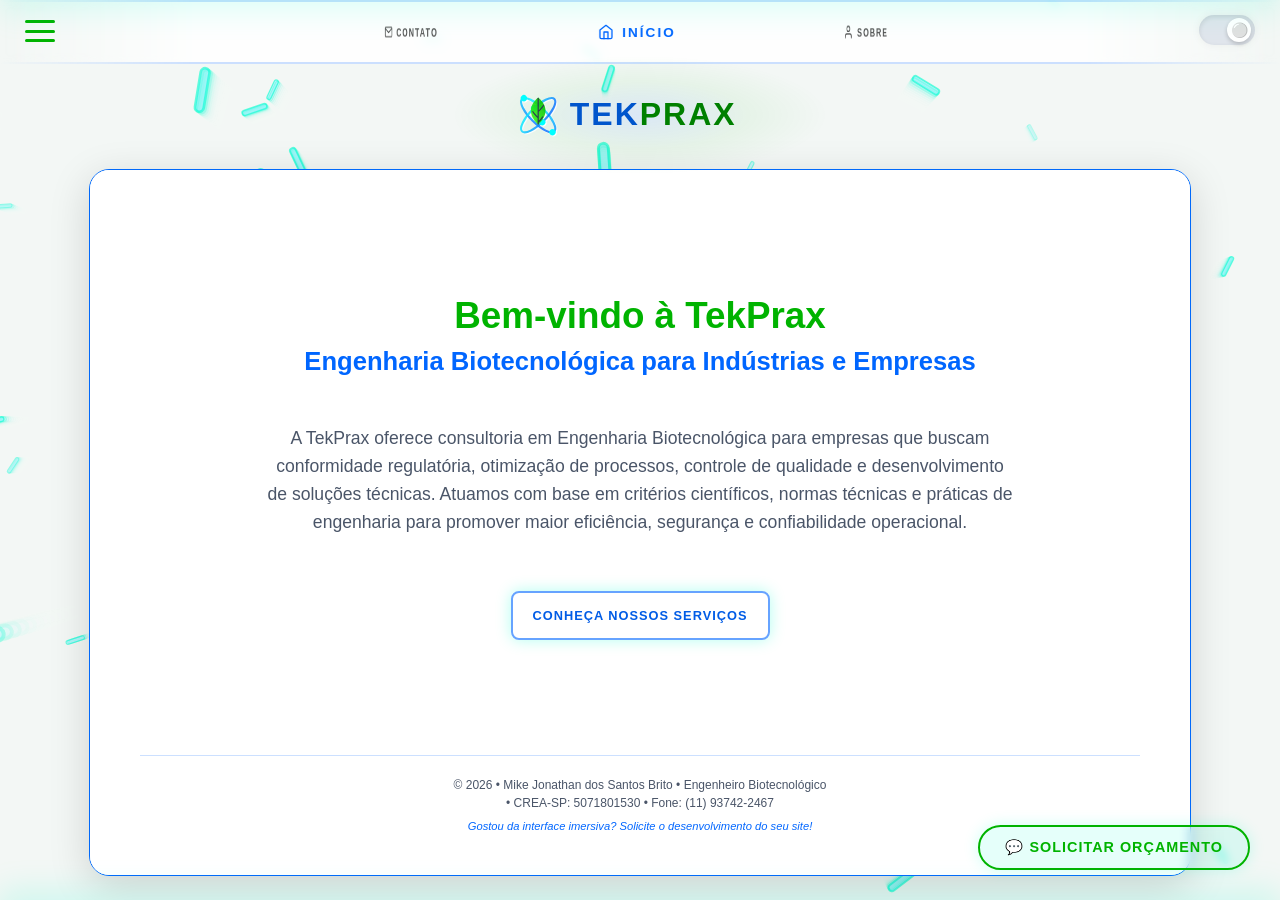
==== index.html @ 3bd81810 "atualizador de tela" ====
<!DOCTYPE html>
<html lang="pt-BR">

<head>
    <!-- Google tag (gtag.js) -->
    <script async src="https://www.googletagmanager.com/gtag/js?id=AW-18311413750"></script>
    <script>
        window.dataLayer = window.dataLayer || [];
        function gtag() { dataLayer.push(arguments); }
        gtag('js', new Date());

        gtag('config', 'AW-18311413750');
    </script>

    <meta charset="UTF-8">
    <meta name="viewport" content="width=device-width, initial-scale=1.0">

    <!-- [SEÇÃO: SEO E PROTEÇÃO] Título e descrição principal -->
    <title>TekPrax</title>

    <!-- ========================================== -->
    <!-- FAVICON (Ícone da aba do navegador) -->
    <link rel="icon" href="img/favicon.svg" type="image/svg+xml">
    <!-- ========================================== -->

    <meta name="description"
        content="Consultoria em Engenharia Biotecnológica: Adequação Regulatória, Otimização de Bioprocessos, Perícia Judicial, Análise de Dados e Soluções Digitais sob medida.">
    <meta http-equiv="X-Content-Type-Options" content="nosniff">
    <meta name="referrer" content="strict-origin-when-cross-origin">

    <!-- ========================================== -->
    <!-- [NOVO] META TAGS DE COMPARTILHAMENTO (OPEN GRAPH) -->
    <!-- ========================================== -->
    <meta property="og:title" content="TekPrax | Engenharia Biotecnológica e Inovação">
    <meta property="og:description"
        content="Otimização de processos, adequação regulatória, perícia e soluções digitais exclusivas para escalar a sua indústria com segurança.">
    <meta property="og:image" content="https://engbiot.github.io/site/img/imagem-de-compartilhamento.jpg">
    <meta property="og:url" content="https://engbiot.github.io/site/">
    <meta property="og:type" content="website">

    <!-- Tags para otimização no Twitter/X -->
    <meta name="twitter:card" content="summary_large_image">
    <meta name="twitter:title" content="TekPrax | Engenharia Biotecnológica">
    <meta name="twitter:description" content="Consultoria especializada para blindar e otimizar suas operações.">
    <meta name="twitter:image" content="https://engbiot.github.io/site/img/imagem-de-compartilhamento.jpg">
    <!-- ========================================== -->

    <!-- [SEÇÃO: CONTROLE DE CACHE] Força o navegador a sempre buscar a versão mais recente dos arquivos -->
    <meta http-equiv="Cache-Control" content="no-cache, no-store, must-revalidate">
    <meta http-equiv="Pragma" content="no-cache">
    <meta http-equiv="Expires" content="0">

    <!-- [SEÇÃO: ARQUIVOS EXTERNOS COM CACHE-BUSTING] CSS atualizado com versão ?v=1.1 -->
    <link rel="stylesheet" href="css/style.css?v=1.1">

</head>

<body>
    <script>
        // Lê o cache instantaneamente e aplica o tema ANTES da tela ser desenhada
        if ((localStorage.getItem('theme') || 'light') === 'light') {
            document.body.classList.add('light-mode');
        }
    </script>
    <!-- [SEÇÃO: PULL-TO-REFRESH] Animação exibida ao arrastar a tela para baixo em celulares -->
    <div id="ptr-overlay">
        <div id="ptr-panel-bg"></div>
        <div id="ptr-content">
            <svg viewBox="-200 -200 400 400" xmlns="http://www.w3.org/2000/svg" class="logo-animado-inline"
                style="width: 3.5em; height: 3.5em; margin: 0;">
                <defs>
                    <linearGradient id="blueNeonPtr" x1="0%" y1="0%" x2="100%" y2="100%">
                        <stop offset="0%" stop-color="#00ffff" />
                        <stop offset="100%" stop-color="#0055ff" />
                    </linearGradient>
                    <linearGradient id="greenNeonPtr" x1="0%" y1="100%" x2="100%" y2="0%">
                        <stop offset="0%" stop-color="#39ff14" />
                        <stop offset="100%" stop-color="#00b300" />
                    </linearGradient>
                    <path id="orbitPathPtr" d="M -130,0 A 130,45 0 1,0 130,0 A 130,45 0 1,0 -130,0" />
                </defs>
                <g transform="rotate(45)">
                    <use href="#orbitPathPtr" fill="none" stroke="url(#blueNeonPtr)" stroke-width="12" opacity="0.8" />
                    <circle r="18" fill="#00ffff">
                        <animateMotion dur="2s" repeatCount="indefinite" begin="0s">
                            <mpath href="#orbitPathPtr" />
                        </animateMotion>
                    </circle>
                    <circle r="18" fill="#00ffff">
                        <animateMotion dur="2s" repeatCount="indefinite" begin="-1s">
                            <mpath href="#orbitPathPtr" />
                        </animateMotion>
                    </circle>
                </g>
                <g transform="rotate(-45)">
                    <use href="#orbitPathPtr" fill="none" stroke="url(#blueNeonPtr)" stroke-width="12" opacity="0.8" />
                    <circle r="18" fill="#00ffff">
                        <animateMotion dur="2s" repeatCount="indefinite" begin="-0.5s">
                            <mpath href="#orbitPathPtr" />
                        </animateMotion>
                    </circle>
                    <circle r="18" fill="#00ffff">
                        <animateMotion dur="2s" repeatCount="indefinite" begin="-1.5s">
                            <mpath href="#orbitPathPtr" />
                        </animateMotion>
                    </circle>
                </g>
                <path d="M 0 55 C -45 10, -65 -45, 0 -100 C 65 -45, 45 10, 0 55 Z" fill="url(#greenNeonPtr)"
                    opacity="0.9" />
                <path d="M 0 -95 L 0 50 M 0 -20 Q 25 -45 30 -55 M 0 15 Q -25 -10 -30 -20 M 0 40 Q 20 20 25 10"
                    fill="none" stroke="#03050a" stroke-width="7" stroke-linecap="round" />
            </svg>
            <span>atualizar página</span>
        </div>
    </div>

    <!-- [SEÇÃO: SPLASH SCREEN] Tela de abertura imersiva inicial -->
    <div id="splash-screen" onclick="closeSplash()">
        <div class="splash-panel splash-top"></div>
        <div class="splash-panel splash-bottom"></div>
        <div class="splash-content-wrapper">
            <div class="splash-text-top">
                <h1>
                    <svg viewBox="-200 -200 400 400" xmlns="http://www.w3.org/2000/svg" class="logo-animado-inline">
                        <defs>
                            <linearGradient id="blueNeonSplash" x1="0%" y1="0%" x2="100%" y2="100%">
                                <stop offset="0%" stop-color="#00ffff" />
                                <stop offset="100%" stop-color="#0055ff" />
                            </linearGradient>
                            <linearGradient id="greenNeonSplash" x1="0%" y1="100%" x2="100%" y2="0%">
                                <stop offset="0%" stop-color="#39ff14" />
                                <stop offset="100%" stop-color="#00b300" />
                            </linearGradient>
                            <path id="orbitPathSplash" d="M -130,0 A 130,45 0 1,0 130,0 A 130,45 0 1,0 -130,0" />
                        </defs>
                        <g transform="rotate(45)">
                            <use href="#orbitPathSplash" fill="none" stroke="url(#blueNeonSplash)" stroke-width="12"
                                opacity="0.8" />
                            <circle r="18" fill="#00ffff">
                                <animateMotion dur="4s" repeatCount="indefinite" begin="0s">
                                    <mpath href="#orbitPathSplash" />
                                </animateMotion>
                            </circle>
                            <circle r="18" fill="#00ffff">
                                <animateMotion dur="4s" repeatCount="indefinite" begin="-2s">
                                    <mpath href="#orbitPathSplash" />
                                </animateMotion>
                            </circle>
                        </g>
                        <g transform="rotate(-45)">
                            <use href="#orbitPathSplash" fill="none" stroke="url(#blueNeonSplash)" stroke-width="12"
                                opacity="0.8" />
                            <circle r="18" fill="#00ffff">
                                <animateMotion dur="4s" repeatCount="indefinite" begin="-1s">
                                    <mpath href="#orbitPathSplash" />
                                </animateMotion>
                            </circle>
                            <circle r="18" fill="#00ffff">
                                <animateMotion dur="4s" repeatCount="indefinite" begin="-3s">
                                    <mpath href="#orbitPathSplash" />
                                </animateMotion>
                            </circle>
                        </g>
                        <path d="M 0 55 C -45 10, -65 -45, 0 -100 C 65 -45, 45 10, 0 55 Z" fill="url(#greenNeonSplash)"
                            opacity="0.9" />
                        <path d="M 0 -95 L 0 50 M 0 -20 Q 25 -45 30 -55 M 0 15 Q -25 -10 -30 -20 M 0 40 Q 20 20 25 10"
                            fill="none" stroke="#03050a" stroke-width="7" stroke-linecap="round" />
                    </svg>
                    <div style="display: flex;">
                        <span class="logo-blue">Tek</span>
                        <span class="logo-green">Prax</span>
                    </div>
                </h1>
            </div>
            <div class="splash-text-bottom">
                <p>Engenharia • Inovação • Conformidade</p>
                <span class="tap-text">Carregando...</span>
            </div>
        </div>
    </div>

    <!-- [SEÇÃO: FUNDO 3D] Canvas que renderiza as partículas animadas -->
    <canvas id="bgCanvas"></canvas>

    <!-- [SEÇÃO: COMPONENTES FIXOS] Botões de menu clássico, tema e contato fixo -->
    <div id="hamburger-btn" onclick="toggleClassicMenu()">
        <span></span><span></span><span></span>
    </div>

    <div id="theme-toggle-wrapper" onclick="toggleTheme()">
        <div class="toggle-track">
            <div class="toggle-thumb"></div>
        </div>
    </div>

    <a id="fixed-contact-btn" onclick="navigateTo('contato')">💬 Solicitar Orçamento</a>

    <!-- [SEÇÃO: LOGOTIPO CENTRALIZADO] Estrutura do Logo animado -->
    <div id="logo-wrapper">
        <div class="pulse-light"></div>
        <div id="site-logo" onclick="navigateTo('inicio')">
            <svg viewBox="-200 -200 400 400" xmlns="http://www.w3.org/2000/svg" class="logo-animado-inline">
                <defs>
                    <linearGradient id="blueNeonHeader" x1="0%" y1="0%" x2="100%" y2="100%">
                        <stop offset="0%" stop-color="#00ffff" />
                        <stop offset="100%" stop-color="#0055ff" />
                    </linearGradient>
                    <linearGradient id="greenNeonHeader" x1="0%" y1="100%" x2="100%" y2="0%">
                        <stop offset="0%" stop-color="#39ff14" />
                        <stop offset="100%" stop-color="#00b300" />
                    </linearGradient>
                    <path id="orbitPathHeader" d="M -130,0 A 130,45 0 1,0 130,0 A 130,45 0 1,0 -130,0" />
                </defs>
                <g transform="rotate(45)">
                    <use href="#orbitPathHeader" fill="none" stroke="url(#blueNeonHeader)" stroke-width="12"
                        opacity="0.8" />
                    <circle r="18" fill="#00ffff">
                        <animateMotion dur="4s" repeatCount="indefinite" begin="0s">
                            <mpath href="#orbitPathHeader" />
                        </animateMotion>
                    </circle>
                    <circle r="18" fill="#00ffff">
                        <animateMotion dur="4s" repeatCount="indefinite" begin="-2s">
                            <mpath href="#orbitPathHeader" />
                        </animateMotion>
                    </circle>
                </g>
                <g transform="rotate(-45)">
                    <use href="#orbitPathHeader" fill="none" stroke="url(#blueNeonHeader)" stroke-width="12"
                        opacity="0.8" />
                    <circle r="18" fill="#00ffff">
                        <animateMotion dur="4s" repeatCount="indefinite" begin="-1s">
                            <mpath href="#orbitPathHeader" />
                        </animateMotion>
                    </circle>
                    <circle r="18" fill="#00ffff">
                        <animateMotion dur="4s" repeatCount="indefinite" begin="-3s">
                            <mpath href="#orbitPathHeader" />
                        </animateMotion>
                    </circle>
                </g>
                <path d="M 0 55 C -45 10, -65 -45, 0 -100 C 65 -45, 45 10, 0 55 Z" fill="url(#greenNeonHeader)"
                    opacity="0.9" />
                <path d="M 0 -95 L 0 50 M 0 -20 Q 25 -45 30 -55 M 0 15 Q -25 -10 -30 -20 M 0 40 Q 20 20 25 10"
                    fill="none" stroke="currentColor" stroke-width="7" stroke-linecap="round" />
            </svg>
            <div style="display: flex;">
                <span class="logo-blue">Tek</span>
                <span class="logo-green">Prax</span>
            </div>
        </div>
    </div>

    <!-- [SEÇÃO: MENUS] Overlay de celular e Menu 3D Superior -->
    <div id="classic-menu-overlay">
        <a onclick="navigateFromClassic('inicio')">Início</a>
        <a onclick="navigateFromClassic('sobre')">Sobre o Engenheiro</a>
        <a onclick="navigateFromClassic('servicos')">Catálogo de Serviços</a>
        <a onclick="navigateFromClassic('engenharia-de-processos')">Engenharia de Processos</a>
        <a onclick="navigateFromClassic('adequacao-regulatoria')">Adequação Regulatória</a>
        <a onclick="navigateFromClassic('otimizacao-de-bioprocessos')">Otimização de Bioprocessos</a>
        <a onclick="navigateFromClassic('solucoes-digitais')">Soluções Digitais e Dados</a>
        <a onclick="navigateFromClassic('contato')">Contato</a>
    </div>

    <div id="menu-wrapper">
        <div id="carousel"></div>
    </div>

    <!-- [SEÇÃO: CONTEÚDO (SLIDES)] Container de apresentações em ZUI -->
    <div id="presentation-container">

        <!-- Slide 0: Início -->
        <div class="slide active" id="inicio">
            <div class="slide-inner-content"
                style="display: flex; flex-direction: column; justify-content: center; align-items: center; text-align: center; min-height: 55vh; padding-top: 10px;">
                <h1 id="title-main">Bem-vindo à <span class="nowrap">TekPrax</span></h1>
                <h2 id="subtitle-main" style="margin-bottom: 30px;">Engenharia Biotecnológica para <span
                        class="nowrap">Indústrias e Empresas</span></h2>
                <p style="margin-bottom: 30px; max-width: 750px;">
                    A TekPrax oferece consultoria em Engenharia Biotecnológica para empresas que buscam conformidade
                    regulatória, otimização de processos, controle de qualidade e desenvolvimento de soluções técnicas.
                    Atuamos com base em critérios científicos, normas técnicas e práticas de engenharia para promover
                    maior eficiência, segurança e confiabilidade operacional.
                </p>
                <a onclick="navigateTo('servicos')" class="cta-button"
                    style="padding: 15px 20px; margin-top: 25px; box-shadow: 0 0 15px rgba(0, 255, 204, 0.3);">Conheça
                    nossos serviços</a>
            </div>
        </div>

        <!-- Slide 1: Sobre -->
        <div class="slide" id="sobre">
            <div class="slide-inner-content">
                <a onclick="goBack()" class="btn-voltar">← Voltar</a>
                <h1>Sobre o Engenheiro</h1>
                <h2>Engenharia aplicada à inovação e <span class="nowrap">ao desenvolvimento industrial</span></h2>
                <div class="content-split">
                    <div>
                        <p>Minha atuação integra conhecimentos em Engenharia Biotecnológica, pesquisa científica e
                            aplicação industrial. Desenvolvo soluções para otimização de processos, análise de dados,
                            modelagem matemática, valorização de resíduos, controle microbiológico e adequação
                            regulatória, sempre considerando as necessidades técnicas de cada projeto.</p>
                        <p>O objetivo é oferecer suporte especializado para aumentar a eficiência dos processos, atender
                            às exigências legais e contribuir para a tomada de decisões fundamentadas em dados.</p>
                        <a onclick="navigateTo('contato')" class="cta-button">Contato Direto</a>
                    </div>
                    <div style="display: flex; flex-direction: column; align-items: center; gap: 15px;">
                        <img src="img/1.png" class="content-img" alt="Foto profissional do Engenheiro de Biotecnologia">
                        <div class="social-icons"
                            style="display: flex; gap: 20px; justify-content: center; margin-top: 5px;">
                            <a href="https://www.linkedin.com/in/mike-jonathan-dos-santos-brito-35652b25b/"
                                target="_blank" title="LinkedIn" style="color: var(--neon-blue);">
                                <svg width="28" height="28" viewBox="0 0 24 24" fill="currentColor">
                                    <path
                                        d="M19 0h-14c-2.761 0-5 2.239-5 5v14c0 2.761 2.239 5 5 5h14c2.762 0 5-2.239 5-5v-14c0-2.761-2.238-5-5-5zm-11 19h-3v-11h3v11zm-1.5-12.268c-.966 0-1.75-.79-1.75-1.764s.784-1.764 1.75-1.764 1.75.79 1.75 1.764-.783 1.764-1.75 1.764zm13.5 12.268h-3v-5.604c0-3.368-4-3.113-4 0v5.604h-3v-11h3v1.765c1.396-2.586 7-2.777 7 2.476v6.759z" />
                                </svg>
                            </a>
                            <a href="http://lattes.cnpq.br/4658473331178844" target="_blank" title="Currículo Lattes"
                                style="color: var(--neon-blue);">
                                <svg width="28" height="28" viewBox="0 0 24 24" fill="currentColor">
                                    <path
                                        d="M12 3L1 9l4 2.18v6L12 21l7-3.82v-6l2.81-1.53V17h2V8.29L12 3zm6.8 7.82L12 14.73 5.2 11.02 12 7.27l6.8 3.55z" />
                                </svg>
                            </a>
                            <a href="https://orcid.org/0009-0002-9354-8923" target="_blank" title="Orcid"
                                style="color: var(--neon-blue);">
                                <svg width="28" height="28" viewBox="0 0 24 24" fill="currentColor">
                                    <path
                                        d="M12 0C5.372 0 0 5.372 0 12s5.372 12 12 12 12-5.372 12-12S18.628 0 12 0zM7.369 4.378c.525 0 .947.431.947.947s-.422.947-.947.947a.95.95 0 0 1-.947-.947c0-.525.422-.947.947-.947zm-.722 3.038h1.444v10.041H6.647V7.416zm3.562 0h3.9c3.712 0 5.344 2.653 5.344 5.025 0 2.578-2.016 5.025-5.325 5.025h-3.919V7.416zm1.444 1.303v7.444h2.297c3.272 0 4.022-2.484 4.022-3.722 0-2.016-1.284-3.722-4.097-3.722h-2.222z" />
                                </svg>
                            </a>
                            <a href="https://wa.me/5511937422467?text=Ol%C3%A1!%20Vim%20pelo%20site%20e%20gostaria%20de%20mais%20informa%C3%A7%C3%B5es."
                                target="_blank" title="WhatsApp" style="color: var(--neon-blue);">
                                <svg width="28" height="28" viewBox="0 0 24 24" fill="currentColor">
                                    <path
                                        d="M17.472 14.382c-.297-.149-1.758-.867-2.03-.967-.273-.099-.471-.148-.67.15-.197.297-.767.966-.94 1.164-.173.199-.347.223-.644.075-.297-.15-1.255-.463-2.39-1.475-.883-.788-1.48-1.761-1.653-2.059-.173-.297-.018-.458.13-.606.134-.133.298-.347.446-.52.149-.174.198-.298.298-.497.099-.198.05-.371-.025-.52-.075-.149-.669-1.612-.916-2.207-.242-.579-.487-.5-.669-.51-.173-.008-.371-.01-.57-.01-.198 0-.52.074-.792.372-.272.297-1.04 1.016-1.04 2.479 0 1.462 1.065 2.875 1.213 3.074.149.198 2.096 3.2 5.077 4.487.709.306 1.262.489 1.694.625.712.227 1.36.195 1.871.118.571-.085 1.758-.719 2.006-1.413.248-.694.248-1.289.173-1.413-.074-.124-.272-.198-.57-.347m-5.421 7.403h-.004a9.87 9.87 0 01-5.031-1.378l-.361-.214-3.741.982.998-3.648-.235-.374a9.86 9.86 0 01-1.51-5.26c.001-5.45 4.436-9.884 9.888-9.884 2.64 0 5.122 1.03 6.988 2.898a9.825 9.825 0 012.893 6.994c-.003 5.45-4.437 9.884-9.885 9.884m8.413-18.297A11.815 11.815 0 0012.05 0C5.495 0 .16 5.335.157 11.892c0 2.096.547 4.142 1.588 5.945L.057 24l6.305-1.654a11.882 11.882 0 005.683 1.448h.005c6.554 0 11.89-5.335 11.893-11.893a11.821 11.821 0 00-3.48-8.413z" />
                                </svg>
                            </a>
                        </div>
                    </div>
                </div>
            </div>
        </div>

        <!-- Slide 2: Serviços (Catálogo) -->
        <div class="slide" id="servicos">
            <div class="slide-inner-content">
                <a onclick="goBack()" class="btn-voltar">← Voltar</a>
                <h1>Catálogo de Serviços</h1>
                <h2>Soluções técnicas para <span class="nowrap">diferentes setores</span></h2>
                <p style="margin-top: 25px">Selecione uma das áreas abaixo para conhecer os serviços disponíveis.</p>

                <div class="compact-grid">
                    <div class="compact-card">
                        <div style="display: flex; gap: 10px; margin-bottom: 20px;">
                            <div class="main-catalog-btn" style="flex: 1; margin: 0; padding: 10px 5px;"
                                onclick="navigateTo('adequacao-regulatoria')">Adequação Regulatória</div>
                            <a class="cta-button chat-quick-btn" onclick="navigateTo('contato')"
                                title="Contato Rápido">💬</a>
                        </div>
                        <a onclick="navigateTo('responsabilidade-tecnica')">↳ Responsabilidade Técnica (ART)</a>
                        <a onclick="navigateTo('pgrs')">↳ Plano de Gerenciamento <span class="nowrap">de Resíduos
                                Sólidos (PGRS)</span></a>
                        <a onclick="navigateTo('bpf')">↳ Boas Práticas de Fabricação (BPF)</a>
                        <a onclick="navigateTo('pericia')">↳ Perícia e Assistência Técnica</a>
                    </div>
                    <div class="compact-card">
                        <div style="display: flex; gap: 10px; margin-bottom: 20px;">
                            <div class="main-catalog-btn" style="flex: 1; margin: 0; padding: 10px 5px;"
                                onclick="navigateTo('engenharia-de-processos')">Engenharia de Processos</div>
                            <a class="cta-button chat-quick-btn" onclick="navigateTo('contato')"
                                title="Contato Rápido">💬</a>
                        </div>
                        <a onclick="navigateTo('projeto-e-dimensionamento')">↳ Projeto e Dimensionamento</a>
                        <a onclick="navigateTo('fluxogramas-e-instrumentacao')">↳ Fluxogramas e Instrumentação</a>
                        <a onclick="navigateTo('controle-e-avaliacao-de-riscos')">↳ Controle e Avaliação de Riscos</a>
                    </div>
                    <div class="compact-card">
                        <div style="display: flex; gap: 10px; margin-bottom: 20px;">
                            <div class="main-catalog-btn" style="flex: 1; margin: 0; padding: 10px 5px;"
                                onclick="navigateTo('otimizacao-de-bioprocessos')">Otimização de Bioprocessos</div>
                            <a class="cta-button chat-quick-btn" onclick="navigateTo('contato')"
                                title="Contato Rápido">💬</a>
                        </div>
                        <a onclick="navigateTo('previsibilidade-de-producao')">↳ Previsibilidade de Produção</a>
                        <a onclick="navigateTo('bebidas-fermentadas')">↳ Bebidas Fermentadas</a>
                        <a onclick="navigateTo('panificacao')">↳ Panificação e Fermentação</a>
                        <a onclick="navigateTo('maturacao-de-laticinios')">↳ Maturação de Laticínios</a>
                        <a onclick="navigateTo('controle-microbiologico')">↳ Controle Microbiológico</a>
                        <a onclick="navigateTo('valorizacao-de-residuos')">↳ Valorização de Resíduos</a>
                    </div>
                    <div class="compact-card">
                        <div style="display: flex; gap: 10px; margin-bottom: 20px;">
                            <div class="main-catalog-btn" style="flex: 1; margin: 0; padding: 10px 5px;"
                                onclick="navigateTo('solucoes-digitais')">Web e Dados</div>
                            <a class="cta-button chat-quick-btn" onclick="navigateTo('contato')"
                                title="Contato Rápido Web">💬</a>
                        </div>
                        <a onclick="navigateTo('desenvolvimento-web')">↳ Desenvolvimento de Sites e Sistemas</a>
                        <a onclick="navigateTo('modelagem-matematica')">↳ Modelagem Matemática e Estatística</a>
                    </div>
                </div>
            </div>
        </div>

        <!-- Slide 3: Contato Profissional -->
        <div class="slide" id="contato">
            <div class="slide-inner-content">
                <a onclick="goBack()" class="btn-voltar">← Voltar</a>
                <h1>Contato</h1>
                <h2>Solicite uma <span class="nowrap">proposta</span></h2>

                <div class="contact-grid">
                    <div>
                        <form id="contato-form-geral" action="https://formspree.io/f/mgojpzen" method="POST"
                            onsubmit="gtag('event', 'conversion', {'send_to': 'AW-18311413750/MhrYCPbZ8tAcEPb_x5tE'});">
                            <div class="form-group">
                                <label>Nome</label>
                                <input type="text" name="Nome" class="form-control" required>
                            </div>
                            <div class="form-group">
                                <label>E-mail</label>
                                <input type="email" id="email-input-1" name="Email" class="form-control" required>
                            </div>
                            <div class="form-group">
                                <label>Telefone ou WhatsApp</label>
                                <input type="tel" id="telefone-input-1" name="Telefone"
                                    class="form-control telefone-mask" maxlength="15" required>
                            </div>

                            <div class="form-group">
                                <label>Serviço de interesse</label>
                                <!-- [Opções do Formulário] Dropdown de serviços na aba Contato -->
                                <div id="service-dropdown" class="dropdown-check-list" tabindex="100">
                                    <span class="anchor" onclick="toggleServiceDropdown()">Selecione opções...</span>
                                    <ul class="items">
                                        <li><label><input type="checkbox" name="Serviços_Interesse[]"
                                                    value="Engenharia de Processos Industriais" /> Engenharia de
                                                Processos Industriais</label></li>
                                        <li><label><input type="checkbox" name="Serviços_Interesse[]"
                                                    value="Responsabilidade Técnica (ART)" /> Responsabilidade Técnica
                                                (ART)</label></li>
                                        <li><label><input type="checkbox" name="Serviços_Interesse[]"
                                                    value="Plano de Gerenciamento de Resíduos Sólidos (PGRS)" /> Plano
                                                de Gerenciamento de Resíduos Sólidos (PGRS)</label></li>
                                        <li><label><input type="checkbox" name="Serviços_Interesse[]"
                                                    value="Boas Práticas de Fabricação (BPF)" /> Boas Práticas de
                                                Fabricação (BPF)</label></li>
                                        <li><label><input type="checkbox" name="Serviços_Interesse[]"
                                                    value="Perícia e Assistência Técnica" /> Perícia e Assistência
                                                Técnica</label></li>
                                        <li><label><input type="checkbox" name="Serviços_Interesse[]"
                                                    value="Previsibilidade de Produção" /> Previsibilidade de
                                                Produção</label></li>
                                        <li><label><input type="checkbox" name="Serviços_Interesse[]"
                                                    value="Bebidas Fermentadas" /> Bebidas Fermentadas</label></li>
                                        <li><label><input type="checkbox" name="Serviços_Interesse[]"
                                                    value="Panificação e Fermentação" /> Panificação e
                                                Fermentação</label></li>
                                        <li><label><input type="checkbox" name="Serviços_Interesse[]"
                                                    value="Maturação de Laticínios" /> Maturação de Laticínios</label>
                                        </li>
                                        <li><label><input type="checkbox" name="Serviços_Interesse[]"
                                                    value="Controle Microbiológico" /> Controle Microbiológico</label>
                                        </li>
                                        <li><label><input type="checkbox" name="Serviços_Interesse[]"
                                                    value="Valorização de Resíduos" /> Valorização de Resíduos</label>
                                        </li>
                                        <li><label><input type="checkbox" name="Serviços_Interesse[]"
                                                    value="Modelagem Matemática e Estatística" /> Modelagem Matemática e
                                                Estatística</label></li>
                                        <li><label><input type="checkbox" name="Serviços_Interesse[]"
                                                    value="Desenvolvimento de Sites e Sistemas" /> Desenvolvimento de
                                                Sites e Sistemas</label></li>
                                        <li><label><input type="checkbox" name="Serviços_Interesse[]"
                                                    value="Outros serviços / Dúvidas" /> Outros serviços /
                                                Dúvidas</label></li>
                                    </ul>
                                </div>
                                <div id="selected-services-container" class="selected-services"></div>
                            </div>

                            <div class="form-group">
                                <label>Mensagem</label>
                                <textarea name="Mensagem" class="form-control" rows="3" required></textarea>
                            </div>

                            <div class="form-actions" style="margin-top: 25px; margin-bottom: 30px;">
                                <button type="submit" class="cta-button" style="margin-top: 0; flex: 1;">Enviar</button>
                                <a href="https://wa.me/5511937422467?text=Ol%C3%A1!%20Vim%20pelo%20site%20e%20gostaria%20de%20mais%20informa%C3%A7%C3%B5es."
                                    target="_blank" class="cta-button whatsapp-btn"
                                    style="margin-top: 0; flex: 1;">WhatsApp</a>
                            </div>
                        </form>
                    </div>

                    <div
                        style="background: var(--info-box-bg); padding: 25px; border-left: 4px solid var(--neon-green); border-radius: 5px; height: fit-content;">
                        <h3 style="margin-bottom: 20px;">Credenciais</h3>
                        <p style="margin-bottom: 10px;">Mike Jonathan dos Santos Brito<br>Engenheiro de Biotecnologia
                        </p>
                        <p style="margin-bottom: 10px;">CREA-SP: 5071801530</p>
                        <p style="margin-bottom: 10px;">RNP: 2623892040</p>
                        <p style="margin-bottom: 0;">Base operacional: Presidente Prudente - SP<br>Atendimento remoto em
                            todo o Brasil.</p>
                    </div>
                </div>
            </div>
        </div>

        <!-- Slide 4: Regulatória -->
        <div class="slide" id="adequacao-regulatoria">
            <div class="slide-inner-content">
                <a onclick="goBack()" class="btn-voltar">← Voltar</a>
                <h1>Adequação Regulatória</h1>
                <h2>Suporte técnico para <span class="nowrap">conformidade legal</span></h2>
                <p>Auxiliamos empresas na implementação de documentos, procedimentos e requisitos técnicos necessários
                    para atender à legislação vigente e às normas aplicáveis ao setor.</p>
                <div class="services-grid">
                    <div class="service-card" onclick="navigateTo('responsabilidade-tecnica')">
                        <h3 style="text-align: center; margin: auto;">Responsabilidade Técnica (ART)</h3>
                    </div>
                    <div class="service-card" onclick="navigateTo('pgrs')">
                        <h3 style="text-align: center; margin: auto;">Plano de Gerenciamento <span class="nowrap">de
                                Resíduos Sólido (PGRS)</span> </h3>
                    </div>
                    <div class="service-card" onclick="navigateTo('bpf')">
                        <h3 style="text-align: center; margin: auto;">Boas Práticas de Fabricação (BPF)</h3>
                    </div>
                    <div class="service-card" onclick="navigateTo('pericia')">
                        <h3 style="text-align: center; margin: auto;">Perícia e Assistência Técnica</h3>
                    </div>
                </div>
                <div style="margin-top: 25px; display: flex; gap: 15px; flex-wrap: wrap;">
                    <a onclick="navigateTo('servicos')" class="cta-secondary" style="margin-top: 0;">Catálogo Geral</a>
                    <a onclick="navigateTo('contato')" class="cta-button" style="margin-top: 0;">Contato</a>
                </div>
            </div>
        </div>

        <!-- Slide 5: Bioprocessos -->
        <div class="slide" id="otimizacao-de-bioprocessos">
            <div class="slide-inner-content">
                <a onclick="goBack()" class="btn-voltar">← Voltar</a>
                <h1>Otimização de <span class="nowrap">Bioprocessos</span></h1>
                <h2>Melhoria do <span class="nowrap">desempenho produtivo</span></h2>
                <p>Desenvolvemos soluções para aumentar a estabilidade dos processos, reduzir perdas, padronizar a
                    produção e melhorar o controle das etapas industriais.</p>
                <div class="services-grid">
                    <div class="service-card" onclick="navigateTo('previsibilidade-de-producao')">
                        <h3 style="text-align: center; margin: auto;">Previsibilidade de produção</h3>
                    </div>
                    <div class="service-card" onclick="navigateTo('bebidas-fermentadas')">
                        <h3 style="text-align: center; margin: auto;">Bebidas fermentadas</h3>
                    </div>
                    <div class="service-card" onclick="navigateTo('panificacao')">
                        <h3 style="text-align: center; margin: auto;">Panificação</h3>
                    </div>
                    <div class="service-card" onclick="navigateTo('maturacao-de-laticinios')">
                        <h3 style="text-align: center; margin: auto;">Maturação de laticínios</h3>
                    </div>
                    <div class="service-card" onclick="navigateTo('controle-microbiologico')">
                        <h3 style="text-align: center; margin: auto;">Controle microbiológico</h3>
                    </div>
                    <div class="service-card" onclick="navigateTo('valorizacao-de-residuos')">
                        <h3 style="text-align: center; margin: auto;">Valorização de resíduos</h3>
                    </div>
                </div>
                <div style="margin-top: 25px; display: flex; gap: 15px; flex-wrap: wrap;">
                    <a onclick="navigateTo('servicos')" class="cta-secondary" style="margin-top: 0;">Catálogo Geral</a>
                    <a onclick="navigateTo('contato')" class="cta-button" style="margin-top: 0;">Contato</a>
                </div>
            </div>
        </div>

        <!-- Slide 6: Soluções Digitais -->
        <div class="slide" id="solucoes-digitais">
            <div class="slide-inner-content">
                <a onclick="goBack()" class="btn-voltar">← Voltar</a>
                <h1>Soluções Digitais <span class="nowrap">e Dados</span></h1>
                <h2>Tecnologia aplicada à <span class="nowrap">engenharia</span></h2>
                <p>Utilizamos ferramentas computacionais para análise de dados, modelagem matemática e desenvolvimento
                    de aplicações voltadas ao ambiente industrial e empresarial.</p>
                <div class="services-grid">
                    <div class="service-card" onclick="navigateTo('modelagem-matematica')">
                        <h3 style="text-align: center; margin: auto;">Modelagem matemática e estatística</h3>
                    </div>
                    <div class="service-card" onclick="navigateTo('desenvolvimento-web')">
                        <h3 style="text-align: center; margin: auto;">Desenvolvimento de sites e sistemas</h3>
                    </div>
                </div>
                <div style="margin-top: 25px; display: flex; gap: 15px; flex-wrap: wrap;">
                    <a onclick="navigateTo('servicos')" class="cta-secondary" style="margin-top: 0;">Catálogo Geral</a>
                    <a onclick="navigateTo('orcamento-web')" class="cta-button"
                        style="margin-top: 0; border-color: var(--neon-blue); color: var(--neon-blue);">Contato </a>
                </div>
            </div>
        </div>

        <!-- Slide 7: Engenharia de Processos (HUB NOVO) -->
        <div class="slide" id="engenharia-de-processos">
            <div class="slide-inner-content">
                <a onclick="goBack()" class="btn-voltar">← Voltar</a>
                <h1>Engenharia de <span class="nowrap">Processos</span></h1>
                <h2>Suporte técnico para projeto e <span class="nowrap">otimização</span></h2>
                <p>Oferecemos suporte especializado para o desenvolvimento, análise e otimização de sistemas
                    industriais, com foco em desempenho operacional, segurança, confiabilidade e conformidade técnica.
                </p>
                <div class="services-grid">
                    <div class="service-card" onclick="navigateTo('projeto-e-dimensionamento')">
                        <h3 style="text-align: center; margin: auto;">Projeto e Dimensionamento</h3>
                    </div>
                    <div class="service-card" onclick="navigateTo('fluxogramas-e-instrumentacao')">
                        <h3 style="text-align: center; margin: auto;">Fluxogramas e Instrumentação</h3>
                    </div>
                    <div class="service-card" onclick="navigateTo('controle-e-avaliacao-de-riscos')">
                        <h3 style="text-align: center; margin: auto;">Controle e Avaliação de Riscos</h3>
                    </div>
                </div>
                <div style="margin-top: 25px; display: flex; gap: 15px; flex-wrap: wrap;">
                    <a onclick="navigateTo('servicos')" class="cta-secondary" style="margin-top: 0;">Catálogo Geral</a>
                    <a onclick="navigateTo('contato')" class="cta-button" style="margin-top: 0;">Contato</a>
                </div>
            </div>
        </div>

        <!-- Slides Seguintes (Detalhes) -->
        <div class="slide" id="responsabilidade-tecnica">
            <div class="slide-inner-content">
                <a onclick="goBack()" class="btn-voltar">← Voltar</a>
                <h1>Responsabilidade <span class="nowrap">Técnica (ART)</span></h1>
                <h2>Acompanhamento técnico conforme <span class="nowrap">a legislação</span></h2>
                <div class="content-split">
                    <div>
                        <p>A Anotação de Responsabilidade Técnica (ART) formaliza a atuação do engenheiro em atividades
                            técnicas, conforme a legislação profissional.</p>
                        <ul>
                            <li>Emissão de ART.</li>
                            <li>Responsabilidade técnica perante o CREA.</li>
                            <li>Apoio em processos de regularização.</li>
                            <li>Suporte técnico para atividades de engenharia.</li>
                        </ul>
                        <div style="margin-top: 25px; display: flex; gap: 15px; flex-wrap: wrap;">
                            <a onclick="navigateTo('adequacao-regulatoria')" class="cta-secondary"
                                style="margin-top: 0;">Ver Setores</a>
                            <a onclick="navigateTo('contato')" class="cta-button" style="margin-top: 0;">Solicitar
                                Proposta</a>
                        </div>
                    </div>
                    <div><img src="img/2.png" class="content-img" alt="Documentos técnicos e conformidade"></div>
                </div>
            </div>
        </div>

        <div class="slide" id="pgrs">
            <div class="slide-inner-content">
                <a onclick="goBack()" class="btn-voltar">← Voltar</a>
                <h1>Plano de Gerenciamento <span class="nowrap">de Resíduos Sólidos (PGRS)</span></h1>
                <h2>Gestão adequada <span class="nowrap">dos resíduos</span></h2>
                <div class="content-split">
                    <div>
                        <p>Elaboramos Planos de Gerenciamento de Resíduos Sólidos de acordo com a legislação ambiental e
                            as características de cada empreendimento.</p>
                        <ul>
                            <li>Diagnóstico da geração de resíduos.</li>
                            <li>Definição dos procedimentos de segregação.</li>
                            <li>Destinação ambientalmente adequada.</li>
                            <li>Atendimento às exigências legais.</li>
                        </ul>
                        <div style="margin-top: 25px; display: flex; gap: 15px; flex-wrap: wrap;">
                            <a onclick="navigateTo('adequacao-regulatoria')" class="cta-secondary"
                                style="margin-top: 0;">Ver Setores</a>
                            <a onclick="navigateTo('contato')" class="cta-button" style="margin-top: 0;">Contato</a>
                        </div>
                    </div>
                    <div><img src="img/3.png" class="content-img" alt="Sustentabilidade e gestão ambiental"></div>
                </div>
            </div>
        </div>

        <div class="slide" id="bpf">
            <div class="slide-inner-content">
                <a onclick="goBack()" class="btn-voltar">← Voltar</a>
                <h1>Boas Práticas de <span class="nowrap">Fabricação (BPF)</span></h1>
                <h2>Organização e padronização <span class="nowrap">dos processos</span></h2>
                <div class="content-split">
                    <div>
                        <p>Desenvolvemos documentos e procedimentos voltados ao controle da qualidade e à organização
                            dos processos produtivos.</p>
                        <ul>
                            <li>Manual de Boas Práticas de Fabricação.</li>
                            <li>Procedimentos Operacionais Padronizados (POPs).</li>
                            <li>Registros e formulários de controle.</li>
                            <li>Sistemas de rastreabilidade.</li>
                        </ul>
                        <div style="margin-top: 25px; display: flex; gap: 15px; flex-wrap: wrap;">
                            <a onclick="navigateTo('adequacao-regulatoria')" class="cta-secondary"
                                style="margin-top: 0;">Ver Setores</a>
                            <a onclick="navigateTo('contato')" class="cta-button" style="margin-top: 0;">Contato</a>
                        </div>
                    </div>
                    <div><img src="img/4.png" class="content-img" alt="Pranchetas, inspeção laboratorial"></div>
                </div>
            </div>
        </div>

        <div class="slide" id="pericia">
            <div class="slide-inner-content">
                <a onclick="goBack()" class="btn-voltar">← Voltar</a>
                <h1>Perícia e <span class="nowrap">Assistência Técnica</span></h1>
                <h2>Análise técnica <span class="nowrap">especializada</span></h2>
                <div class="content-split">
                    <div>
                        <p>Prestamos serviços de perícia e assistência técnica em processos judiciais e administrativos
                            que envolvam aspectos relacionados à Engenharia Biotecnológica.</p>
                        <ul>
                            <li>Elaboração de pareceres técnicos.</li>
                            <li>Assistência técnica em processos.</li>
                            <li>Formulação de quesitos.</li>
                            <li>Análise de documentos e laudos.</li>
                        </ul>
                        <div style="margin-top: 25px; display: flex; gap: 15px; flex-wrap: wrap;">
                            <a onclick="navigateTo('adequacao-regulatoria')" class="cta-secondary"
                                style="margin-top: 0;">Ver Setores</a>
                            <a onclick="navigateTo('contato')" class="cta-button" style="margin-top: 0;">Contato</a>
                        </div>
                    </div>
                    <div><img src="img/11.png" class="content-img" alt="Balança pericial e análise tecnológica"></div>
                </div>
            </div>
        </div>

        <div class="slide" id="previsibilidade-de-producao">
            <div class="slide-inner-content">
                <a onclick="goBack()" class="btn-voltar">← Voltar</a>
                <h1>Previsibilidade <span class="nowrap">de Produção</span></h1>
                <h2>Controle e padronização <span class="nowrap">dos processos</span></h2>
                <div class="content-split">
                    <div>
                        <p>Aplicamos ferramentas de engenharia para compreender o comportamento dos processos
                            produtivos, reduzir variações e apoiar a padronização das operações.</p>
                        <p>As análises incluem avaliação de parâmetros físico-químicos, acompanhamento de processos e
                            interpretação de dados para subsidiar decisões técnicas.</p>
                        <div style="margin-top: 25px; display: flex; gap: 15px; flex-wrap: wrap;">
                            <a onclick="navigateTo('otimizacao-de-bioprocessos')" class="cta-secondary"
                                style="margin-top: 0;">Ver Setores</a>
                            <a onclick="navigateTo('contato')" class="cta-button" style="margin-top: 0;">Contato</a>
                        </div>
                    </div>
                    <div><img src="img/5.png" class="content-img" alt="Gráficos de dados industriais"></div>
                </div>
            </div>
        </div>

        <div class="slide" id="bebidas-fermentadas">
            <div class="slide-inner-content">
                <a onclick="goBack()" class="btn-voltar">← Voltar</a>
                <h1>Bebidas <span class="nowrap">Fermentadas</span></h1>
                <h2>Desenvolvimento e controle do <span class="nowrap">processo fermentativo</span></h2>
                <div class="content-split">
                    <div>
                        <p>Oferecemos suporte técnico para produção de cervejas, hidromel e outras bebidas fermentadas,
                            considerando parâmetros microbiológicos, físico-químicos e operacionais.</p>
                        <ul>
                            <li>Correção de mosto.</li>
                            <li>Manejo de leveduras.</li>
                            <li>Controle da fermentação.</li>
                            <li>Padronização do processo produtivo.</li>
                        </ul>
                        <div style="margin-top: 25px; display: flex; gap: 15px; flex-wrap: wrap;">
                            <a onclick="navigateTo('otimizacao-de-bioprocessos')" class="cta-secondary"
                                style="margin-top: 0;">Ver Setores</a>
                            <a onclick="navigateTo('contato')" class="cta-button" style="margin-top: 0;">Contato</a>
                        </div>
                    </div>
                    <div><img src="img/6.png" class="content-img" alt="Biorreatores e processos fermentativos"></div>
                </div>
            </div>
        </div>

        <div class="slide" id="panificacao">
            <div class="slide-inner-content">
                <a onclick="goBack()" class="btn-voltar">← Voltar</a>
                <h1>Panificação e <span class="nowrap">Fermentação</span></h1>
                <h2>Engenharia aplicada aos <span class="nowrap">processos fermentativos</span></h2>
                <div class="content-split">
                    <div>
                        <p>Desenvolvemos soluções para fermentação natural e industrial, com foco na estabilidade dos
                            processos e na padronização da produção.</p>
                        <ul>
                            <li>Controle da fermentação.</li>
                            <li>Avaliação das características da massa.</li>
                            <li>Ajuste de parâmetros operacionais.</li>
                            <li>Adequação das condições de fermentação.</li>
                        </ul>
                        <div style="margin-top: 25px; display: flex; gap: 15px; flex-wrap: wrap;">
                            <a onclick="navigateTo('otimizacao-de-bioprocessos')" class="cta-secondary"
                                style="margin-top: 0;">Ver Setores</a>
                            <a onclick="navigateTo('contato')" class="cta-button" style="margin-top: 0;">Contato</a>
                        </div>
                    </div>
                    <div><img src="img/7.png" class="content-img" alt="Fornos industriais ou leveduras de panificação">
                    </div>
                </div>
            </div>
        </div>

        <div class="slide" id="maturacao-de-laticinios">
            <div class="slide-inner-content">
                <a onclick="goBack()" class="btn-voltar">← Voltar</a>
                <h1>Maturação de <span class="nowrap">Laticínios</span></h1>
                <h2>Controle das condições <span class="nowrap">de maturação</span></h2>
                <div class="content-split">
                    <div>
                        <p>Realizamos o acompanhamento de variáveis que influenciam a qualidade de queijos e outros
                            produtos maturados.</p>
                        <ul>
                            <li>Controle de temperatura e umidade.</li>
                            <li>Monitoramento microbiológico.</li>
                            <li>Avaliação do processo de maturação.</li>
                            <li>Análise de parâmetros de qualidade.</li>
                        </ul>
                        <div style="margin-top: 25px; display: flex; gap: 15px; flex-wrap: wrap;">
                            <a onclick="navigateTo('otimizacao-de-bioprocessos')" class="cta-secondary"
                                style="margin-top: 0;">Ver Setores</a>
                            <a onclick="navigateTo('contato')" class="cta-button" style="margin-top: 0;">Contato</a>
                        </div>
                    </div>
                    <div><img src="img/8.png" class="content-img" alt="Câmaras de maturação de queijos iluminadas">
                    </div>
                </div>
            </div>
        </div>

        <div class="slide" id="controle-microbiologico">
            <div class="slide-inner-content">
                <a onclick="goBack()" class="btn-voltar">← Voltar</a>
                <h1>Controle <span class="nowrap">Microbiológico</span></h1>
                <h2>Monitoramento e prevenção <span class="nowrap">de contaminações</span></h2>
                <div class="content-split">
                    <div>
                        <p>Desenvolvemos estratégias de controle microbiológico para apoiar a segurança dos processos
                            produtivos e a conservação dos produtos.</p>
                        <ul>
                            <li>Avaliação de riscos microbiológicos.</li>
                            <li>Identificação de pontos críticos.</li>
                            <li>Estratégias de conservação.</li>
                            <li>Apoio ao aumento da vida útil dos produtos.</li>
                        </ul>
                        <div style="margin-top: 25px; display: flex; gap: 15px; flex-wrap: wrap;">
                            <a onclick="navigateTo('otimizacao-de-bioprocessos')" class="cta-secondary"
                                style="margin-top: 0;">Ver Setores</a>
                            <a onclick="navigateTo('contato')" class="cta-button" style="margin-top: 0;">Contato</a>
                        </div>
                    </div>
                    <div><img src="img/9.png" class="content-img" alt="Análises laboratoriais sob luz neon"></div>
                </div>
            </div>
        </div>

        <div class="slide" id="valorizacao-de-residuos">
            <div class="slide-inner-content">
                <a onclick="goBack()" class="btn-voltar">← Voltar</a>
                <h1>Valorização de <span class="nowrap">Resíduos</span></h1>
                <h2>Aproveitamento de subprodutos <span class="nowrap">industriais</span></h2>
                <div class="content-split">
                    <div>
                        <p>Desenvolvemos estudos para o aproveitamento de resíduos industriais por meio de processos
                            biotecnológicos, contribuindo para a economia circular e o uso mais eficiente dos recursos.
                        </p>
                        <ul>
                            <li>Avaliação de matérias-primas.</li>
                            <li>Desenvolvimento de rotas de aproveitamento.</li>
                            <li>Produção de biomateriais.</li>
                            <li>Estudos de viabilidade técnica.</li>
                        </ul>
                        <div style="margin-top: 25px; display: flex; gap: 15px; flex-wrap: wrap;">
                            <a onclick="navigateTo('otimizacao-de-bioprocessos')" class="cta-secondary"
                                style="margin-top: 0;">Ver Setores</a>
                            <a onclick="navigateTo('contato')" class="cta-button" style="margin-top: 0;">Contato</a>
                        </div>
                    </div>
                    <div><img src="img/10.png" class="content-img" alt="Estruturas nanotecnológicas sustentáveis"></div>
                </div>
            </div>
        </div>

        <div class="slide" id="modelagem-matematica">
            <div class="slide-inner-content">
                <a onclick="goBack()" class="btn-voltar">← Voltar</a>
                <h1>Modelagem Matemática <span class="nowrap">e Dados</span></h1>
                <h2>Análise quantitativa para <span class="nowrap">apoio à decisão</span></h2>
                <div class="content-split">
                    <div>
                        <p>Aplicamos métodos estatísticos e matemáticos para interpretação de dados experimentais,
                            otimização de processos e desenvolvimento de modelos computacionais.</p>
                        <ul>
                            <li>Análise estatística.</li>
                            <li>Modelagem matemática.</li>
                            <li>Simulação de processos.</li>
                            <li>Desenvolvimento de rotinas computacionais.</li>
                        </ul>
                        <div style="margin-top: 25px; display: flex; gap: 15px; flex-wrap: wrap;">
                            <a onclick="navigateTo('solucoes-digitais')" class="cta-secondary"
                                style="margin-top: 0;">Ver Setores</a>
                            <a onclick="navigateTo('contato')" class="cta-button" style="margin-top: 0;">Contato</a>
                        </div>
                    </div>
                    <div><img src="img/12.png" class="content-img" alt="Matemática e linguagens de programação"></div>
                </div>
            </div>
        </div>

        <div class="slide" id="desenvolvimento-web">
            <div class="slide-inner-content">
                <a onclick="goBack()" class="btn-voltar">← Voltar</a>
                <h1>Programação e <span class="nowrap">Desenvolvimento de Sites</span></h1>
                <h2>Soluções digitais <span class="nowrap">para empresas</span></h2>
                <div class="content-split">
                    <div>
                        <p>Desenvolvemos websites, sistemas e aplicações web com foco em desempenho, usabilidade e
                            adaptação aos diferentes dispositivos.</p>
                        <ul>
                            <li>Sites institucionais.</li>
                            <li>Landing pages.</li>
                            <li>Sistemas web.</li>
                            <li>Interfaces responsivas.</li>
                            <li>Otimização para mecanismos de busca (SEO).</li>
                        </ul>
                        <div style="margin-top: 25px; display: flex; gap: 15px; flex-wrap: wrap;">
                            <a onclick="navigateTo('solucoes-digitais')" class="cta-secondary"
                                style="color: var(--neon-blue);">Ver Setores</a>
                            <a onclick="navigateTo('orcamento-web')" class="cta-secondary"
                                style="color: var(--neon-blue);">Contratar</a>
                        </div>
                    </div>
                    <div><img src="img/13.png" class="content-img" alt="Layout responsivo web design"></div>
                </div>
            </div>
        </div>

        <!-- [NOVOS DETALHES DE ENGENHARIA DE PROCESSOS] -->
        <div class="slide" id="projeto-e-dimensionamento">
            <div class="slide-inner-content">
                <a onclick="goBack()" class="btn-voltar">← Voltar</a>
                <h1>Projeto e <span class="nowrap">Dimensionamento</span></h1>
                <h2>Desenvolvimento de <span class="nowrap">processos industriais</span></h2>
                <div class="content-split">
                    <div>
                        <p>Atuamos no desenvolvimento e dimensionamento de equipamentos e sistemas, visando a eficiência
                            e segurança operacional das indústrias.</p>
                        <ul>
                            <li>Desenvolvimento de projetos de processos industriais.</li>
                            <li>Dimensionamento de equipamentos de processo (bombas, trocadores de calor, vasos de
                                pressão e equipamentos industriais).</li>
                            <li>Dimensionamento de válvulas de controle e válvulas de segurança (PSVs).</li>
                            <li>Dimensionamento hidráulico e projetos de tubulações industriais.</li>
                            <li>Desenvolvimento de soluções personalizadas para demandas específicas.</li>
                        </ul>
                        <div style="margin-top: 25px; display: flex; gap: 15px; flex-wrap: wrap;">
                            <a onclick="navigateTo('engenharia-de-processos')" class="cta-secondary"
                                style="margin-top: 0;">Ver Setores</a>
                            <a onclick="navigateTo('contato')" class="cta-button" style="margin-top: 0;">Contato</a>
                        </div>
                    </div>
                    <div><img src="img/14.png" class="content-img" alt="Projeto e dimensionamento"></div>
                </div>
            </div>
        </div>

        <div class="slide" id="fluxogramas-e-instrumentacao">
            <div class="slide-inner-content">
                <a onclick="goBack()" class="btn-voltar">← Voltar</a>
                <h1>Fluxogramas e <span class="nowrap">Instrumentação</span></h1>
                <h2>Especificação técnica e <span class="nowrap">documentação</span></h2>
                <div class="content-split">
                    <div>
                        <p>Elaboramos a documentação técnica e definimos a instrumentação necessária para o
                            monitoramento e controle adequado dos processos.</p>
                        <ul>
                            <li>Elaboração de fluxogramas de processo, croquis e documentação de engenharia.</li>
                            <li>Especificação e dimensionamento de instrumentos de medição e controle (temperatura,
                                pressão, vazão, nível e demais variáveis de processo).</li>
                        </ul>
                        <div style="margin-top: 25px; display: flex; gap: 15px; flex-wrap: wrap;">
                            <a onclick="navigateTo('engenharia-de-processos')" class="cta-secondary"
                                style="margin-top: 0;">Ver Setores</a>
                            <a onclick="navigateTo('contato')" class="cta-button" style="margin-top: 0;">Contato</a>
                        </div>
                    </div>
                    <div><img src="img/15.png" class="content-img" alt="Fluxogramas e instrumentação"></div>
                </div>
            </div>
        </div>

        <div class="slide" id="controle-e-avaliacao-de-riscos">
            <div class="slide-inner-content">
                <a onclick="goBack()" class="btn-voltar">← Voltar</a>
                <h1>Controle e Avaliação <span class="nowrap">de Riscos</span></h1>
                <h2>Análise técnica e <span class="nowrap">segurança operacional</span></h2>
                <div class="content-split">
                    <div>
                        <p>Aplicamos análises detalhadas para identificar riscos e garantir a estabilidade e segurança
                            das operações industriais.</p>
                        <ul>
                            <li>Estudos e avaliações de riscos de processo.</li>
                            <li>Aplicação de softwares e ferramentas de engenharia para simulação, cálculo e análise
                                técnica.</li>
                        </ul>
                        <div style="margin-top: 25px; display: flex; gap: 15px; flex-wrap: wrap;">
                            <a onclick="navigateTo('engenharia-de-processos')" class="cta-secondary"
                                style="margin-top: 0;">Ver Setores</a>
                            <a onclick="navigateTo('contato')" class="cta-button" style="margin-top: 0;">Contato</a>
                        </div>
                    </div>
                    <div><img src="img/16.png" class="content-img" alt="Controle e avaliação de riscos"></div>
                </div>
            </div>
        </div>

        <!-- Formulário focado em Web Design -->
        <div class="slide" id="orcamento-web">
            <div class="slide-inner-content">
                <a onclick="goBack()" class="btn-voltar">← Voltar</a>
                <h1 style="color: var(--neon-blue); text-shadow: 0 0 10px rgba(0, 243, 255, 0.3);">Solicite um <span
                        class="nowrap">Orçamento</span></h1>
                <h2>Desenvolvimento de <span class="nowrap">projetos digitais</span></h2>
                <p style="margin-top: 15px; margin-bottom: 25px;">Informe as características do seu projeto para que
                    possamos elaborar uma proposta adequada às suas necessidades.</p>

                <div class="contact-grid">
                    <div>
                        <form id="contato-form-web" action="https://formspree.io/f/mgojpzen" method="POST"
                            onsubmit="gtag('event', 'conversion', {'send_to': 'AW-18311413750/MhrYCPbZ8tAcEPb_x5tE'});">
                            <input type="hidden" name="Origem_Formulario"
                                value="Formulário Exclusivo de Criação de Sites">

                            <div class="form-group">
                                <label style="color: var(--neon-blue);">Nome</label>
                                <input type="text" name="Nome" class="form-control"
                                    style="border-color: rgba(0, 243, 255, 0.3);" required>
                            </div>
                            <div class="form-group">
                                <label style="color: var(--neon-blue);">E-mail</label>
                                <input type="email" id="email-input-2" name="Email" class="form-control"
                                    style="border-color: rgba(0, 243, 255, 0.3);" required>
                            </div>
                            <div class="form-group">
                                <label style="color: var(--neon-blue);">Telefone ou WhatsApp</label>
                                <input type="tel" id="telefone-input-2" name="Telefone"
                                    class="form-control telefone-mask" style="border-color: rgba(0, 243, 255, 0.3);"
                                    maxlength="15" required>
                            </div>

                            <div class="form-group">
                                <label style="color: var(--neon-blue);">Serviços disponíveis</label>
                                <div id="service-dropdown-web" class="dropdown-check-list" tabindex="100">
                                    <span class="anchor" style="border-color: rgba(0, 243, 255, 0.3);"
                                        onclick="toggleServiceDropdownWeb()">Selecione opções...</span>
                                    <ul class="items">
                                        <li><label><input type="checkbox" name="Funcionalidades_Web[]"
                                                    value="Landing Page" /> Landing Page</label></li>
                                        <li><label><input type="checkbox" name="Funcionalidades_Web[]"
                                                    value="Site Institucional" /> Site Institucional</label></li>
                                        <li><label><input type="checkbox" name="Funcionalidades_Web[]"
                                                    value="Loja Virtual" /> Loja Virtual</label></li>
                                        <li><label><input type="checkbox" name="Funcionalidades_Web[]"
                                                    value="Sistema Web" /> Sistema Web</label></li>
                                        <li><label><input type="checkbox" name="Funcionalidades_Web[]" value="SEO" />
                                                SEO</label></li>
                                        <li><label><input type="checkbox" name="Funcionalidades_Web[]"
                                                    value="Design de Interface" /> Design de Interface</label></li>
                                        <li><label><input type="checkbox" name="Funcionalidades_Web[]"
                                                    value="Hospedagem e Domínio" /> Hospedagem e Domínio</label></li>
                                    </ul>
                                </div>
                                <div id="selected-services-container-web" class="selected-services"></div>
                            </div>

                            <div class="form-group">
                                <label style="color: var(--neon-blue);">Mensagem</label>
                                <textarea name="Descricao_Web_Design" class="form-control"
                                    style="border-color: rgba(0, 243, 255, 0.3);" rows="4" required></textarea>
                            </div>

                            <div class="form-actions" style="margin-top: 25px;">
                                <button type="submit" class="cta-button"
                                    style="margin-top: 0; flex: 1; border-color: var(--neon-blue); color: var(--neon-blue);">Enviar</button>
                            </div>
                        </form>
                    </div>

                    <div
                        style="background: var(--info-box-bg); padding: 25px; border-left: 4px solid var(--neon-blue); border-radius: 5px; height: fit-content;">
                        <h3 style="margin-bottom: 20px; color: var(--neon-blue);">Metodologia Web</h3>
                        <p style="margin-bottom: 0;">Os projetos são desenvolvidos considerando planejamento,
                            desempenho, compatibilidade com diferentes dispositivos e boas práticas de desenvolvimento.
                        </p>
                    </div>
                </div>
            </div>
        </div>

    </div>

    <!-- [SEÇÃO: ARQUIVOS EXTERNOS JS COM CACHE-BUSTING] Script com tag de versão ?v=1.1 -->
    <script src="js/main.js?v=1.1"></script>
</body>

</html>
---- css/style.css ----
/* ==========================================
   [SEÇÃO 1] RESET E VARIÁVEIS MODERNAS (DARK MODE)
   Cores baseadas em Cyberpunk e Dark UI
   ========================================== */
:root {
    --neon-blue: #00f3ff;
    --neon-green: #00ffcc;
    --dark-bg: #03050a;
    --slide-bg: #0a111a;
    --text-color: #ffffff;
    --text-muted: #ddd;
    --card-bg: #111a26;
    --border-color: rgba(0, 255, 204, 0.3);
    --input-bg: rgba(0, 0, 0, 0.5);
    --menu-bg: rgba(3, 5, 10, 0.85);
    --logo-blue-txt: var(--neon-blue);
    --logo-green-txt: var(--neon-green);
    --info-box-bg: rgba(0, 0, 0, 0.4);
}

/* ==========================================
   [SEÇÃO 2] TEMA CLARO (LIGHT MODE OVERRIDES)
   Força paletas clean quando o botão de modo é acionado
   ========================================== */
body.light-mode {
    --neon-blue: #0066ff;
    --neon-green: #00b300;
    --dark-bg: #f4f7f6;
    --slide-bg: #ffffff;
    --text-color: #2c3e50;
    --text-muted: #4a5568;
    --card-bg: #ffffff;
    --border-color: rgba(0, 102, 255, 0.2);
    --input-bg: #ffffff;
    --menu-bg: rgba(255, 255, 255, 0.85);
    --logo-blue-txt: #0055cc;
    --logo-green-txt: #008000;
    --info-box-bg: rgba(0, 0, 0, 0.05);
}

body,
html {
    margin: 0;
    padding: 0;
    width: 100vw;
    height: 100vh;
    overflow: hidden;
    font-family: 'Segoe UI', Roboto, Helvetica, Arial, sans-serif;
    background-color: var(--dark-bg);
    color: var(--text-color);
    user-select: none;
    -webkit-user-select: none;
    transition: background-color 0.5s ease, color 0.5s ease;
}

#bgCanvas {
    position: fixed;
    top: 0;
    left: 0;
    width: 100%;
    height: 100%;
    z-index: 1;
    pointer-events: none;
}

/* [SEÇÃO 2.1] Ajustes Finos do Modo Claro */
body.light-mode #menu-wrapper {
    border-color: rgba(0, 102, 255, 0.2);
    box-shadow: 0 10px 25px -10px rgba(0, 0, 0, 0.1);
}

body.light-mode .menu-item {
    color: #555;
}

body.light-mode .menu-item:hover,
body.light-mode .menu-item.active {
    color: var(--neon-blue);
    text-shadow: none;
}

body.light-mode .slide {
    border: 1px solid #0169fa;
    box-shadow: 0 10px 40px rgba(0, 0, 0, 0.15);
}

body.light-mode h1,
body.light-mode h2,
body.light-mode h3 {
    text-shadow: none;
}

body.light-mode p,
body.light-mode ul {
    color: var(--text-muted);
}

body.light-mode .service-card {
    border-color: #006eff;
    box-shadow: 0 4px 6px rgba(0, 0, 0, 0.05);
}

body.light-mode .service-card:hover {
    border-color: var(--neon-blue);
    box-shadow: 0 10px 20px rgba(0, 0, 0, 0.1);
}

body.light-mode .pulse-light {
    background: radial-gradient(ellipse, rgba(0, 102, 255, 0.1) 0%, rgba(0, 179, 0, 0.05) 40%, transparent 70%);
}

body.light-mode .logo-blue {
    text-shadow: none;
}

body.light-mode .logo-green {
    text-shadow: none;
}

body.light-mode .btn-voltar {
    color: var(--neon-blue);
    border-color: var(--neon-blue);
}

body.light-mode .btn-voltar:hover {
    background: rgba(0, 102, 255, 0.1);
    color: var(--neon-blue) !important;
}

body.light-mode .form-control {
    border-color: #ccc;
    color: #333;
}

body.light-mode .dropdown-check-list .anchor {
    background: #fff;
    color: #333;
    border-color: #ccc;
}

body.light-mode .dropdown-check-list ul.items {
    background: #fff;
    border-color: #ccc;
    box-shadow: 0 10px 20px rgba(0, 0, 0, 0.1);
}

body.light-mode .items li {
    color: #444;
}

body.light-mode #classic-menu-overlay {
    background: rgba(255, 255, 255, 0.9);
    border-right-color: #ccc;
}

body.light-mode #classic-menu-overlay a {
    color: #333;
    text-shadow: none;
}

body.light-mode #classic-menu-overlay a:hover {
    color: var(--neon-blue);
}

body.light-mode .cta-button {
    color: #005ce6;
    border-color: #66a3ff;
}

body.light-mode .cta-button:hover {
    background: #66a3ff !important;
    color: #ffffff !important;
    box-shadow: 0 0 15px rgba(102, 163, 255, 0.4);
}

body.light-mode .whatsapp-btn:hover {
    background: #00ff15 !important;
    color: #003e12 !important;
    box-shadow: 0 0 15px rgba(0, 154, 57, 0.4);
    border-color: #00b900;
}

body.light-mode .cta-secondary {
    color: #005ce6;
    border-color: #66a3ff;
}

body.light-mode .cta-secondary:hover {
    background: #66a3ff !important;
    color: #ffffff !important;
    box-shadow: 0 0 15px rgba(102, 163, 255, 0.4);
}

/* ==========================================
   [SEÇÃO 3] ANIMAÇÕES E TELAS FLUTUANTES (SPLASH E PTR)
   ========================================== */
#splash-screen {
    position: fixed;
    top: 0;
    left: 0;
    width: 100vw;
    height: 100vh;
    z-index: 9999;
    display: flex;
    flex-direction: column;
    cursor: pointer;
    overflow: hidden;
}

.splash-panel {
    position: absolute;
    left: 0;
    width: 100%;
    height: 50vh;
    background: rgba(0, 255, 204, 0.05);
    backdrop-filter: blur(12px);
    -webkit-backdrop-filter: blur(12px);
    transition: transform 1.2s cubic-bezier(0.77, 0, 0.175, 1);
}

.splash-top {
    top: 0;
    border-bottom: 2px solid var(--neon-green);
    box-shadow: 0 10px 30px rgba(0, 255, 204, 0.15);
}

.splash-bottom {
    bottom: 0;
    border-top: 2px solid var(--neon-green);
    box-shadow: 0 -10px 30px rgba(0, 255, 204, 0.15);
}

.splash-content-wrapper {
    position: absolute;
    top: 0;
    left: 0;
    width: 100%;
    height: 100vh;
    display: flex;
    flex-direction: column;
    z-index: 10000;
    pointer-events: none;
    transition: opacity 0.5s ease, transform 0.5s ease;
}

.splash-text-top {
    height: 50vh;
    display: flex;
    align-items: flex-end;
    justify-content: center;
    padding-bottom: 10px;
    box-sizing: border-box;
    text-align: center;
}

.splash-text-bottom {
    height: 50vh;
    display: flex;
    flex-direction: column;
    align-items: center;
    justify-content: flex-start;
    padding-top: 20px;
    box-sizing: border-box;
    text-align: center;
}

.splash-text-top h1 {
    font-size: 2.5rem;
    color: var(--neon-purple);
    text-shadow: 0 0 20px rgba(255, 255, 255, 0.6);
    margin: 0;
    letter-spacing: 2px;
    line-height: 1.2;
    display: flex;
    align-items: center;
    justify-content: center;
    gap: 0px;
}

.splash-text-bottom p {
    font-size: 1rem;
    color: var(--neon-green);
    text-transform: uppercase;
    letter-spacing: 3px;
    margin: 0;
    text-shadow: 0 0 10px rgba(0, 255, 204, 0.4);
}

.tap-text {
    display: block;
    font-size: 0.85rem;
    margin-top: 40px;
    animation: pulseAlpha 2s infinite;
    text-transform: uppercase;
    letter-spacing: 1px;
    font-weight: 300;
    color: var(--text-muted);
}

@keyframes pulseAlpha {

    0%,
    100% {
        opacity: 0.4;
    }

    50% {
        opacity: 1;
    }
}

#splash-screen.splitting .splash-content-wrapper {
    opacity: 0;
    transform: scale(0.9);
}

#splash-screen.splitting .splash-top {
    transform: translateY(-100%);
}

#splash-screen.splitting .splash-bottom {
    transform: translateY(100%);
}

#ptr-overlay {
    position: fixed;
    top: 0;
    left: 0;
    width: 100vw;
    height: 100vh;
    z-index: 10001;
    pointer-events: none;
    display: flex;
    flex-direction: column;
    align-items: center;
    justify-content: flex-start;
    opacity: 0;
    transition: opacity 0.2s;
}

#ptr-panel-bg {
    position: absolute;
    top: -100vh;
    left: 0;
    width: 100%;
    height: 100vh;
    background: rgba(0, 255, 204, 0.15);
    backdrop-filter: blur(10px);
    border-bottom: 2px solid var(--neon-green);
    box-shadow: 0 10px 30px rgba(0, 255, 204, 0.2);
    will-change: transform;
}

#ptr-content {
    position: relative;
    z-index: 10002;
    display: flex;
    flex-direction: column;
    align-items: center;
    gap: 10px;
    transform: translateY(-100px);
    opacity: 0;
    will-change: transform, opacity;
}

#ptr-content span {
    color: var(--neon-green);
    font-weight: bold;
    letter-spacing: 2px;
    text-transform: uppercase;
}

/* ==========================================
   [SEÇÃO 4] ESTRUTURA PRINCIPAL E ALINHAMENTO MATEMÁTICO DO LAYOUT
   Aqui controlamos os 15px padronizados de respiro para o logo em relação ao menu e slide
   ========================================== */
#menu-wrapper {
    position: fixed;
    top: 0;
    width: 100%;
    height: 60px;
    background: var(--menu-bg);
    backdrop-filter: blur(5px);
    border-top: 2px solid rgba(0, 255, 204, 0.5);
    border-bottom: 2px solid rgba(0, 255, 204, 0.5);
    box-shadow: 0 10px 25px -10px rgba(0, 255, 204, 0.3), inset 0 10px 25px -10px rgba(0, 255, 204, 0.15);
    -webkit-mask-image: linear-gradient(90deg, transparent 0%, black 15%, black 85%, transparent 100%);
    mask-image: linear-gradient(90deg, transparent 0%, black 15%, black 85%, transparent 100%);
    z-index: 100;
    perspective: 1200px;
    display: flex;
    align-items: center;
    justify-content: center;
    overflow: hidden;
    touch-action: none;
    cursor: grab;
}

#menu-wrapper:active {
    cursor: grabbing;
}

/* Logo Posicionado 15px abaixo dos 60px do Menu (60 + 15 = 75px) */
#logo-wrapper {
    position: fixed;
    top: 75px;
    left: 0;
    width: 100%;
    height: 80px;
    display: flex;
    align-items: center;
    justify-content: center;
    z-index: 200;
}

/* Slides posicionados 15px abaixo da altura total do logo (75 + 80 = 155; 155 + 15 = 170px) */
#presentation-container {
    position: fixed;
    top: 155px;
    left: 0;
    width: 100vw;
    height: calc(100vh - 165px);
    perspective: 1500px;
    display: flex;
    align-items: center;
    justify-content: center;
    z-index: 10;
    pointer-events: none;
}

#carousel {
    position: relative;
    width: 0;
    height: 0;
    transform-style: preserve-3d;
    transform: translateZ(-500px);
}

.menu-item {
    position: absolute;
    top: -20px;
    left: -100px;
    width: 200px;
    height: 40px;
    display: flex;
    align-items: center;
    justify-content: center;
    gap: 8px;
    color: rgba(150, 150, 150, 0.8);
    font-weight: 600;
    font-size: 0.85rem;
    text-transform: uppercase;
    letter-spacing: 2px;
    cursor: pointer;
    text-align: center;
    backface-visibility: hidden;
    transition: color 0.15s linear, text-shadow 0.15s linear;
    will-change: color, text-shadow;
}

.menu-item svg {
    width: 16px;
    height: 16px;
    stroke: currentColor;
    fill: none;
    stroke-width: 2;
    stroke-linecap: round;
    stroke-linejoin: round;
}

.menu-item:hover {
    color: var(--neon-green);
    text-shadow: 0 0 15px var(--neon-green);
}

.menu-item.active {
    color: var(--neon-blue);
    text-shadow: 0 0 15px var(--neon-blue);
}

.pulse-light {
    position: absolute;
    width: 380px;
    height: 120px;
    background: radial-gradient(ellipse, rgba(0, 243, 255, 0.2) 0%, rgba(0, 255, 204, 0.08) 40%, transparent 70%);
    border-radius: 50%;
    z-index: 199;
    pointer-events: none;
    animation: pulseGlowEffect 4s ease-in-out infinite alternate;
}

@keyframes pulseGlowEffect {
    0% {
        transform: scale(0.85);
        opacity: 0.5;
        filter: blur(15px);
    }

    100% {
        transform: scale(1.15);
        opacity: 1;
        filter: blur(20px);
    }
}

#site-logo {
    position: relative;
    z-index: 200;
    font-size: 2rem;
    font-weight: 900;
    text-transform: uppercase;
    letter-spacing: 2px;
    cursor: pointer;
    white-space: nowrap;
    display: flex;
    align-items: center;
    justify-content: center;
    gap: 0px;
    transition: transform 0.3s;
    margin: 0 auto;
}

#site-logo:hover {
    transform: scale(1.1);
}

.logo-blue {
    color: var(--logo-blue-txt);
    text-shadow: 0 0 12px rgba(0, 243, 255, 0.6);
    transition: 0.5s;
}

.logo-green {
    color: var(--logo-green-txt);
    text-shadow: 0 0 12px rgba(0, 255, 204, 0.6);
    transition: 0.5s;
}

.logo-animado-inline {
    width: 2.2em;
    height: 2.2em;
    flex-shrink: 0;
    filter: drop-shadow(1px 1px 0px rgb(255, 255, 255));
    margin-left: -40px;
    margin-right: -4px;
}

/* ==========================================
   [SEÇÃO 5] CONTROLES FIXOS (BOTÕES E TOGGLES)
   ========================================== */
#theme-toggle-wrapper {
    position: fixed;
    top: 15px;
    right: 25px;
    z-index: 300;
    cursor: pointer;
    display: flex;
    align-items: center;
    justify-content: center;
}

.toggle-track {
    width: 56px;
    height: 30px;
    background: #222;
    border-radius: 30px;
    position: relative;
    transition: background 0.3s;
    box-shadow: inset 0 2px 5px rgba(0, 0, 0, 0.5), 0 0 10px rgba(255, 255, 255, 0.1);
}

body.light-mode .toggle-track {
    background: #e0e5ec;
    box-shadow: inset 0 2px 5px rgba(0, 0, 0, 0.1), 0 0 10px rgba(0, 0, 0, 0.05);
}

.toggle-thumb {
    width: 24px;
    height: 24px;
    border-radius: 50%;
    position: absolute;
    top: 3px;
    left: 4px;
    background: #333;
    transition: transform 0.4s cubic-bezier(0.4, 0, 0.2, 1), background 0.4s;
    display: flex;
    align-items: center;
    justify-content: center;
    box-shadow: 0 2px 4px rgba(0, 0, 0, 0.2);
}

body.light-mode .toggle-thumb {
    transform: translateX(24px);
    background: #fff;
}

.toggle-thumb::before {
    content: '⚫';
    font-size: 14px;
    transition: opacity 0.3s;
}

body.light-mode .toggle-thumb::before {
    content: '⚪';
}

#hamburger-btn {
    position: fixed;
    top: 5px;
    left: 10px;
    width: 30px;
    height: 22px;
    padding: 15px;
    z-index: 300;
    cursor: pointer;
    display: flex;
    flex-direction: column;
    justify-content: space-between;
    box-sizing: content-box;
}

#hamburger-btn span {
    display: block;
    height: 3px;
    width: 100%;
    background: var(--neon-green);
    border-radius: 3px;
    transition: all 0.3s ease-in-out;
    box-shadow: 0 0 5px var(--neon-green);
    pointer-events: none;
}

body.light-mode #hamburger-btn span {
    box-shadow: none;
}

#hamburger-btn.open span:nth-child(1) {
    transform: translateY(9.5px) rotate(45deg);
}

#hamburger-btn.open span:nth-child(2) {
    opacity: 0;
}

#hamburger-btn.open span:nth-child(3) {
    transform: translateY(-9.5px) rotate(-45deg);
}

#fixed-contact-btn {
    position: fixed;
    bottom: 30px;
    right: 30px;
    background: rgba(0, 255, 204, 0.1);
    color: var(--neon-green);
    border: 2px solid var(--neon-green);
    padding: 12px 25px;
    border-radius: 30px;
    font-weight: bold;
    font-size: 0.9rem;
    text-transform: uppercase;
    letter-spacing: 1px;
    cursor: pointer;
    z-index: 150;
    transition: all 0.3s ease;
    box-shadow: 0 0 15px rgba(0, 255, 204, 0.2);
    backdrop-filter: blur(5px);
    display: flex;
    align-items: center;
    gap: 8px;
    text-decoration: none;
}

#fixed-contact-btn:hover {
    background: var(--neon-green);
    color: var(--dark-bg);
    box-shadow: 0 0 25px var(--neon-green);
    transform: scale(1.05);
}

#classic-menu-overlay {
    position: fixed;
    top: 0;
    left: 0;
    width: 100vw;
    height: 100vh;
    background: rgba(0, 255, 204, 0.05);
    backdrop-filter: blur(15px);
    -webkit-backdrop-filter: blur(15px);
    z-index: 250;
    display: flex;
    flex-direction: column;
    justify-content: center;
    align-items: center;
    gap: 25px;
    pointer-events: none;
    transform: translateX(-100%);
    transition: transform 0.5s cubic-bezier(0.77, 0, 0.175, 1);
    border-right: 2px solid var(--border-color);
}

#classic-menu-overlay.open {
    transform: translateX(0);
    pointer-events: all;
    box-shadow: 10px 0 30px rgba(0, 255, 204, 0.15);
}

#classic-menu-overlay a {
    color: var(--text-color);
    font-size: 1.5rem;
    text-decoration: none;
    text-transform: uppercase;
    letter-spacing: 3px;
    cursor: pointer;
    display: inline-block;
    transition: transform 0.15s cubic-bezier(0.4, 0, 0.2, 1), color 0.15s linear, text-shadow 0.15s linear;
    font-weight: 600;
}

#classic-menu-overlay a:hover {
    color: var(--neon-green);
    text-shadow: 0 0 15px var(--neon-green);
    transform: scale(1.08);
}

/* ==========================================
   [SEÇÃO 6] ESTILOS E COMPONENTES INTERNOS DOS SLIDES
   ========================================== */
.slide {
    position: absolute;
    width: 85%;
    max-width: 1000px;
    max-height: 85%;
    overflow-y: auto;
    background: var(--slide-bg);
    border: 1px solid var(--border-color);
    border-radius: 20px;
    padding: 40px 50px;
    box-shadow: 0 0 40px rgba(0, 243, 255, 0.1);
    opacity: 0;
    transform: translateZ(-2000px) scale(0.5);
    pointer-events: none;
    transition: transform 1.5s cubic-bezier(0.25, 1, 0.5, 1), opacity 0.6s ease-in-out, background-color 0.5s;
    display: flex;
    flex-direction: column;
}

.slide.active {
    opacity: 1;
    transform: translateZ(0) scale(1);
    pointer-events: all;
    transition: transform 1.5s cubic-bezier(0.25, 1, 0.5, 1), opacity 0.8s ease-in-out 0.3s;
}

.slide.passed {
    opacity: 0;
    transform: translateZ(1500px) scale(2);
    pointer-events: none;
}

.slide-inner-content {
    flex: 1 0 auto;
}

.slide-footer {
    margin-top: 40px;
    flex-shrink: 0;
    padding-top: 20px;
    padding-bottom: 70px;
    border-top: 1px solid var(--border-color);
    text-align: center;
}

.slide-footer p {
    font-size: 0.75rem;
    color: var(--text-muted);
    margin: 0;
    line-height: 1.5;
}

.discreet-link {
    color: var(--neon-blue);
    font-size: 0.7rem;
    text-decoration: none;
    cursor: pointer;
    transition: color 0.3s;
    display: inline-block;
    margin-top: 6px;
    font-style: italic;
}

.slide::-webkit-scrollbar {
    width: 8px;
}

.slide::-webkit-scrollbar-thumb {
    background: var(--neon-green);
    border-radius: 4px;
}

h1,
h2,
h3,
h4 {
    color: var(--neon-green);
    margin-top: 0;
    transition: color 0.5s;
}

h1 {
    font-size: 2.3rem;
    text-shadow: 0 0 10px rgba(0, 255, 204, 0.3);
    margin-bottom: 10px;
}

h2 {
    font-size: 1.6rem;
    color: var(--neon-blue);
}

p {
    line-height: 1.6;
    font-size: 1.1rem;
    color: var(--text-muted);
}

ul {
    line-height: 1.8;
    color: var(--text-muted);
}

.cta-button {
    display: inline-block;
    margin-top: 10px;
    padding: 12px 25px;
    background: transparent;
    color: var(--neon-blue);
    border: 2px solid var(--neon-blue);
    border-radius: 8px;
    font-weight: bold;
    text-transform: uppercase;
    letter-spacing: 1px;
    cursor: pointer;
    transition: 0.4s;
    text-decoration: none;
    text-align: center;
    font-size: 0.8rem;
}

.cta-button:hover {
    background: var(--neon-blue) !important;
    color: #010a60 !important;
    box-shadow: 0 0 20px var(--neon-blue);
}

.cta-secondary {
    display: inline-block;
    margin-top: 20px;
    padding: 12px 25px;
    background: transparent;
    color: var(--neon-blue);
    border: 2px solid var(--neon-blue);
    border-radius: 8px;
    font-weight: bold;
    text-transform: uppercase;
    letter-spacing: 1px;
    cursor: pointer;
    transition: 0.4s;
    text-decoration: none;
    text-align: center;
    font-size: 0.8rem;
}

.cta-secondary:hover {
    background: var(--neon-blue) !important;
    color: #010a60 !important;
    box-shadow: 0 0 20px var(--neon-blue);
}

.btn-voltar {
    border: 1px solid rgba(255, 255, 255, 0.4);
    color: var(--text-color);
    margin-bottom: 20px;
    padding: 8px 20px;
    font-size: 0.8rem;
    display: inline-block;
    cursor: pointer;
    border-radius: 4px;
    transition: 0.3s;
}

.services-grid {
    display: grid;
    grid-template-columns: 1fr 1fr;
    gap: 20px;
    margin-top: 30px;
}

.service-card {
    background: var(--card-bg);
    border: 1px solid var(--border-color);
    padding: 20px;
    border-radius: 10px;
    transition: transform 0.3s, border-color 0.3s, box-shadow 0.3s, background-color 0.5s;
    cursor: pointer;
    position: relative;
    font-size: 0.8rem;
}

.service-card:hover {
    transform: translateY(-5px);
    border-color: var(--neon-green);
    box-shadow: 0 5px 20px rgba(0, 255, 204, 0.1);
}

.content-split {
    display: grid;
    grid-template-columns: 1.4fr 1fr;
    gap: 40px;
    align-items: center;
    margin-top: 20px;
}

.content-img {
    width: 100%;
    max-height: 350px;
    object-fit: cover;
    border: 2px solid var(--border-color);
    box-shadow: 0 0 25px rgba(0, 243, 255, 0.1);
    border-radius: 40% 60% 70% 30% / 40% 50% 60% 50%;
    animation: morphBlob 8s ease-in-out infinite alternate;
}

@keyframes morphBlob {
    0% {
        border-radius: 40% 60% 70% 30% / 40% 50% 60% 50%;
    }

    100% {
        border-radius: 60% 40% 30% 70% / 60% 30% 70% 40%;
    }
}

/* [Grids e Interações] Estilos de layout flexível e efeitos visuais em ícones */
.compact-grid {
    display: grid;
    grid-template-columns: 1fr 1fr;
    gap: 20px;
    margin-top: 30px;
}

.social-icons a {
    transition: transform 0.3s, filter 0.3s;
}

.social-icons a:hover {
    transform: scale(1.15);
    filter: drop-shadow(0 0 10px var(--neon-blue));
}

.compact-card {
    background: rgba(0, 0, 0, 0.03);
    padding: 20px;
    border-radius: 8px;
    border-left: 3px solid var(--neon-blue);
    display: flex;
    flex-direction: column;
}

.main-catalog-btn {
    display: flex;
    align-items: center;
    justify-content: center;
    border: 2px solid var(--neon-green);
    background: rgba(0, 255, 204, 0.05);
    padding: 12px;
    border-radius: 8px;
    text-align: center;
    font-size: 0.7rem;
    color: var(--neon-green);
    cursor: pointer;
    transition: all 0.3s ease;
    margin-bottom: 20px;
    font-weight: bold;
    text-transform: uppercase;
    letter-spacing: 1px;
    box-shadow: 0 0 10px rgba(0, 255, 204, 0.1);
}

.main-catalog-btn:hover {
    background: var(--neon-green);
    color: #fff;
    box-shadow: 0 0 20px var(--neon-green);
    text-shadow: none;
}

.compact-card a {
    display: block;
    color: var(--text-muted);
    font-size: 0.9rem;
    margin-bottom: 10px;
    cursor: pointer;
    transition: 0.3s;
    padding-left: 10px;
}

.compact-card a:hover {
    color: var(--neon-blue);
    transform: translateX(5px);
}

.chat-quick-btn {
    flex: 0 0 45px !important;
    height: 45px;
    margin: 0 !important;
    padding: 0 !important;
    display: flex !important;
    align-items: center;
    justify-content: center;
    font-size: 1.2rem;
    border-radius: 5px;
}

/* ==========================================
   [SEÇÃO 7] ELEMENTOS DO FORMULÁRIO (GERAL E DROPDOWN)
   ========================================== */
.contact-grid {
    display: grid;
    grid-template-columns: 1.5fr 1fr;
    gap: 30px;
    margin-top: 20px;
}

.form-group {
    display: flex;
    flex-direction: column;
    margin-bottom: 15px;
    text-align: left;
}

.form-group label {
    margin-bottom: 5px;
    color: var(--neon-blue);
    font-size: 0.9rem;
    font-weight: 600;
}

.form-control {
    background: var(--input-bg);
    border: 1px solid var(--border-color);
    color: var(--text-color);
    padding: 10px 15px;
    border-radius: 5px;
    font-family: inherit;
    font-size: 1rem;
    transition: 0.3s;
}

.form-control:focus {
    outline: none;
    border-color: var(--neon-green);
    box-shadow: 0 0 10px rgba(0, 255, 204, 0.2);
}

.dropdown-check-list {
    display: inline-block;
    width: 100%;
    position: relative;
}

.dropdown-check-list .anchor {
    position: relative;
    cursor: pointer;
    display: inline-block;
    padding: 10px 15px;
    border: 1px solid var(--border-color);
    background: var(--input-bg);
    color: var(--text-color);
    border-radius: 5px;
    width: 100%;
    box-sizing: border-box;
    transition: 0.3s;
}

.dropdown-check-list .anchor:hover {
    border-color: var(--neon-green);
}

.dropdown-check-list .anchor:after {
    content: '▼';
    position: absolute;
    right: 15px;
    color: var(--neon-blue);
}

.dropdown-check-list ul.items {
    padding: 15px;
    display: none;
    margin: 0;
    border: 1px solid var(--border-color);
    border-top: none;
    background: var(--card-bg);
    max-height: 200px;
    overflow-y: auto;
    border-radius: 0 0 5px 5px;
    position: absolute;
    width: 100%;
    z-index: 10;
    box-sizing: border-box;
    box-shadow: 0 10px 20px rgba(0, 0, 0, 0.5);
}

.dropdown-check-list.visible ul.items {
    display: block;
}

.dropdown-check-list ul.items::-webkit-scrollbar {
    width: 6px;
}

.dropdown-check-list ul.items::-webkit-scrollbar-thumb {
    background: var(--neon-blue);
    border-radius: 3px;
}

.items li {
    list-style: none;
    margin-bottom: 10px;
    font-size: 0.95rem;
    color: var(--text-muted);
    display: flex;
    align-items: center;
}

.items li label {
    display: flex;
    align-items: center;
    width: 100%;
    cursor: pointer;
}

.items li input[type="checkbox"] {
    margin-right: 10px;
    cursor: pointer;
    accent-color: var(--neon-green);
    transform: scale(1.2);
}

.form-actions {
    display: flex;
    gap: 15px;
    margin-top: 15px;
}

.whatsapp-btn {
    border-color: #25D366;
    color: #25D366;
    display: flex;
    justify-content: center;
    align-items: center;
}

.whatsapp-btn:hover {
    background: #25D366 !important;
    color: #fff !important;
    box-shadow: 0 0 20px rgba(37, 211, 102, 0.6);
    border-color: #25D366;
}

.selected-services {
    display: flex;
    flex-wrap: wrap;
    gap: 10px;
    margin-top: 12px;
}

.selected-item {
    background: rgba(0, 255, 204, 0.1);
    border: 1px solid var(--neon-green);
    color: var(--neon-green);
    padding: 6px 14px;
    border-radius: 20px;
    font-size: 0.85rem;
    display: flex;
    align-items: center;
    gap: 8px;
    animation: fadeInTag 0.3s ease forwards;
}

.selected-item::before {
    content: '✓';
    font-weight: 900;
}

body.light-mode .selected-item {
    background: rgba(0, 179, 0, 0.05);
    border-color: var(--neon-green);
    color: var(--neon-green);
}

@keyframes fadeInTag {
    from {
        opacity: 0;
        transform: translateY(-5px);
    }

    to {
        opacity: 1;
        transform: translateY(0);
    }
}

.selected-item-web {
    background: rgba(0, 243, 255, 0.1);
    border: 1px solid var(--neon-blue);
    color: var(--neon-blue);
}

body.light-mode .selected-item-web {
    background: rgba(0, 102, 255, 0.05);
    border-color: var(--neon-blue);
    color: var(--neon-blue);
}

.nowrap {
    white-space: nowrap;
}

.mobile-break {
    display: none;
}

/* ==========================================
   [SEÇÃO 8] RESPONSIVIDADE E MATEMÁTICA DE TELAS MÉDIAS
   ========================================== */
@media (max-width: 1005px) {
    .mobile-break {
        display: block;
    }

    /* Repassando a lógica de centralização: Menu (55), Respiro(15), Logo(80), Respiro(15) */
    #menu-wrapper {
        height: 55px;
    }

    #logo-wrapper {
        top: 70px;
        height: 70px;
    }

    #presentation-container {
        top: 155px;
        height: calc(100vh - 165px);
        align-items: flex-start;
    }

    #site-logo {
        font-size: 1.8rem;
        letter-spacing: 1px;
    }

    .pulse-light {
        width: 300px;
        height: 100px;
    }

    #hamburger-btn {
        top: 8px;
        padding: 10px;
    }

    #theme-toggle-wrapper {
        top: 14px;
        right: 15px;
    }

    .slide {
        width: 90%;
        padding: 30px 25px;
        max-height: 95%;
        margin-top: 0;
    }

    h1 {
        font-size: 1.7rem;
    }

    h2 {
        font-size: 1.2rem;
        margin-bottom: 20px;
    }

    p,
    ul {
        font-size: 1rem;
    }

    .services-grid,
    .hub-grid,
    .contact-grid,
    .compact-grid {
        grid-template-columns: 1fr;
        gap: 15px;
        margin-top: 15px;
    }

    .content-split {
        display: flex;
        flex-direction: column-reverse;
        gap: 20px;
        margin-top: 15px;
    }

    .content-img {
        width: 85%;
        max-height: 280px;
        margin: 0 auto;
        display: block;
    }

    .service-card {
        padding: 15px;
    }

    .service-card h3 {
        font-size: 0.95rem;
        margin-bottom: 8px;
    }

    .cta-button,
    .cta-secondary {
        display: block;
        text-align: center;
        box-sizing: border-box;
        font-size: 0.7rem;
    }

    #classic-menu-overlay {
        height: 100vh;
    }

    #classic-menu-overlay a {
        font-size: 1.2rem;
    }

    .form-actions {
        flex-direction: column;
    }

    #fixed-contact-btn {
        bottom: 20px;
        right: 20px;
        padding: 10px 15px;
        font-size: 0.7rem;
        border-width: 1px;
    }

    .splash-text-top h1 {
        font-size: 2rem;
    }

    .splash-text-bottom p {
        font-size: 1rem;
        letter-spacing: 1px;
    }

    .tap-text {
        display: block;
        font-size: 0.7rem;
        margin-top: 40px;
        animation: pulseAlpha 2s infinite;
        text-transform: uppercase;
        letter-spacing: 1px;
        font-weight: 300;
        color: var(--text-muted);
    }
}

/* ==========================================
   [SEÇÃO 9] RESPONSIVIDADE E MATEMÁTICA DE TELAS PEQUENAS (CELULAR)
   ========================================== */
@media (max-width: 480px) {

    /* Mantendo a constante: Menu (55), Respiro(15), Logo(70), Respiro(15) */
    #menu-wrapper {
        height: 55px;
    }

    #logo-wrapper {
        top: 70px;
        height: 70px;
    }

    #presentation-container {
        top: 155px;
        height: calc(100vh - 165px);
        align-items: flex-start;
    }

    #site-logo {
        font-size: 1.8rem;
        letter-spacing: 1px;
    }

    .pulse-light {
        width: 240px;
        height: 80px;
    }

    h1 {
        font-size: 1.5rem;
    }

    h2 {
        font-size: 1.2rem;
    }

    .slide {
        padding: 25px 20px;
        max-height: 95%;
        margin-top: 0;
    }

    .slide-footer {
        padding-bottom: 90px;
    }

    .service-card {
        padding: 15px;
    }

    .service-card h3 {
        font-size: 0.8rem;
        margin-bottom: 8px;
    }

    .form-control {
        font-size: 0.85rem;
        padding: 8px 12px;
    }

    .menu-item {
        width: 160px;
        left: -80px;
        font-size: 0.75rem;
    }

    #classic-menu-overlay a {
        font-size: 1.1rem;
        letter-spacing: 1px;
    }

    .splash-text-top h1 {
        font-size: 2.5rem;
    }

    .splash-text-bottom p {
        font-size: 0.8rem;
        letter-spacing: 1px;
    }

    .tap-text {
        display: block;
        font-size: 0.6rem;
        margin-top: 40px;
        animation: pulseAlpha 2s infinite;
        text-transform: uppercase;
        letter-spacing: 1px;
        font-weight: 300;
        color: var(--text-muted);
    }
}
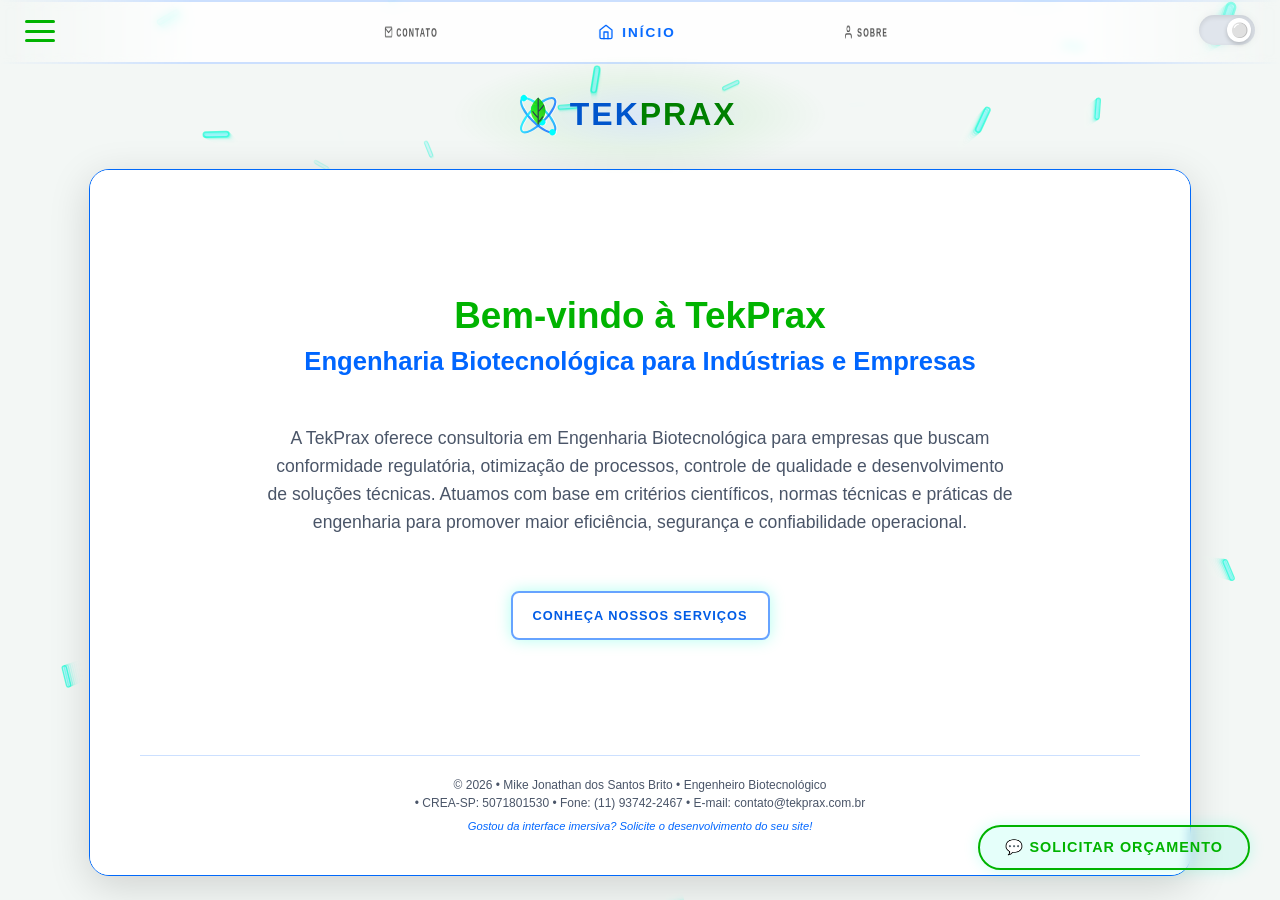
==== commit 27360a71: "e-mail novo e link para instagram" ====
--- a/index.html
+++ b/index.html
@@ -330,7 +330,15 @@
                                         d="M12 0C5.372 0 0 5.372 0 12s5.372 12 12 12 12-5.372 12-12S18.628 0 12 0zM7.369 4.378c.525 0 .947.431.947.947s-.422.947-.947.947a.95.95 0 0 1-.947-.947c0-.525.422-.947.947-.947zm-.722 3.038h1.444v10.041H6.647V7.416zm3.562 0h3.9c3.712 0 5.344 2.653 5.344 5.025 0 2.578-2.016 5.025-5.325 5.025h-3.919V7.416zm1.444 1.303v7.444h2.297c3.272 0 4.022-2.484 4.022-3.722 0-2.016-1.284-3.722-4.097-3.722h-2.222z" />
                                 </svg>
                             </a>
-                            <a href="https://wa.me/5511937422467?text=Ol%C3%A1!%20Vim%20pelo%20site%20e%20gostaria%20de%20mais%20informa%C3%A7%C3%B5es."
+                            <!-- Ícone do Instagram -->
+                            <a href="https://instagram.com/tekprax" target="_blank" title="Instagram"
+                                style="color: var(--neon-blue);">
+                                <svg width="28" height="28" viewBox="0 0 24 24" fill="currentColor">
+                                    <path
+                                        d="M12 2.163c3.204 0 3.584.012 4.85.07 3.252.148 4.771 1.691 4.919 4.919.058 1.265.069 1.645.069 4.849 0 3.205-.012 3.584-.069 4.849-.149 3.225-1.664 4.771-4.919 4.919-1.266.058-1.644.07-4.85.07-3.204 0-3.584-.012-4.849-.07-3.26-.149-4.771-1.699-4.919-4.92-.058-1.265-.07-1.644-.07-4.849 0-3.204.013-3.583.07-4.849.149-3.227 1.664-4.771 4.919-4.919 1.266-.057 1.645-.069 4.849-.069zM12 0C8.741 0 8.333.014 7.053.072 2.695.272.273 2.69.073 7.052.014 8.333 0 8.741 0 12c0 3.259.014 3.668.072 4.948.2 4.358 2.618 6.78 6.98 6.98C8.333 23.986 8.741 24 12 24c3.259 0 3.668-.014 4.948-.072 4.354-.2 6.782-2.618 6.979-6.98.059-1.28.073-1.689.073-4.948 0-3.259-.014-3.667-.072-4.947-.196-4.354-2.617-6.78-6.979-6.98C15.668.014 15.259 0 12 0zm0 5.838a6.162 6.162 0 100 12.324 6.162 6.162 0 000-12.324zM12 16a4 4 0 110-8 4 4 0 010 8zm6.406-11.845a1.44 1.44 0 100 2.881 1.44 1.44 0 000-2.881z" />
+                                </svg>
+                            </a> <a
+                                href="https://wa.me/5511937422467?text=Ol%C3%A1!%20Vim%20pelo%20site%20e%20gostaria%20de%20mais%20informa%C3%A7%C3%B5es."
                                 target="_blank" title="WhatsApp" style="color: var(--neon-blue);">
                                 <svg width="28" height="28" viewBox="0 0 24 24" fill="currentColor">
                                     <path
@@ -495,11 +503,18 @@
                         </form>
                     </div>
 
-                    <div
-                        style="background: var(--info-box-bg); padding: 25px; border-left: 4px solid var(--neon-green); border-radius: 5px; height: fit-content;">
-                        <h3 style="margin-bottom: 20px;">Credenciais</h3>
-                        <p style="margin-bottom: 10px;">Mike Jonathan dos Santos Brito<br>Engenheiro de Biotecnologia
-                        </p>
+                    <div onclick="navigateTo('sobre')" title="Ver Perfil Completo"
+                        style="background: var(--info-box-bg); padding: 25px; border-left: 4px solid var(--neon-green); border-radius: 5px; height: fit-content; cursor: pointer; transition: transform 0.3s, box-shadow 0.3s;"
+                        onmouseover="this.style.transform='translateY(-5px)'; this.style.boxShadow='0 5px 20px rgba(0, 255, 204, 0.1)';"
+                        onmouseout="this.style.transform='translateY(0)'; this.style.boxShadow='none';">
+                        <h3
+                            style="margin-bottom: 20px; display: flex; justify-content: space-between; align-items: center;">
+                            Credenciais
+                            <span
+                                style="font-size: 0.8rem; font-weight: normal; color: var(--text-muted); font-style: italic;">Ver
+                                perfil ➔</span>
+                        </h3>
+                        <p style="margin-bottom: 10px;">Mike Jonathan dos Santos Brito<br>Engenheiro Biotecnológico</p>
                         <p style="margin-bottom: 10px;">CREA-SP: 5071801530</p>
                         <p style="margin-bottom: 10px;">RNP: 2623892040</p>
                         <p style="margin-bottom: 0;">Base operacional: Presidente Prudente - SP<br>Atendimento remoto em
--- a/css/style.css
+++ b/css/style.css
@@ -540,7 +540,7 @@
     width: 2.2em;
     height: 2.2em;
     flex-shrink: 0;
-    filter: drop-shadow(1px 1px 0px rgb(255, 255, 255));
+    filter: drop-shadow(1px 0px 0px rgb(255, 255, 255));
     margin-left: -40px;
     margin-right: -4px;
 }
@@ -876,16 +876,30 @@
     box-shadow: 0 0 20px var(--neon-blue);
 }
 
-.btn-voltar {
-    border: 1px solid rgba(255, 255, 255, 0.4);
-    color: var(--text-color);
-    margin-bottom: 20px;
-    padding: 8px 20px;
-    font-size: 0.8rem;
-    display: inline-block;
-    cursor: pointer;
-    border-radius: 4px;
-    transition: 0.3s;
+.btn-voltar { 
+    border: 1px solid rgba(255,255,255,0.4); 
+    color: var(--text-color); 
+    margin-bottom: 20px; 
+    padding: 8px 20px; 
+    font-size: 0.8rem; 
+    display: inline-block; 
+    cursor: pointer; 
+    border-radius: 4px; 
+    /* Transição ajustada para capturar os movimentos suavemente */
+    transition: all 0.2s ease-in-out; 
+}
+
+/* Efeito ao passar o mouse: leve destaque e movimento para a esquerda */
+.btn-voltar:hover {
+    background: rgba(255, 255, 255, 0.05);
+    border-color: rgba(255, 255, 255, 0.8);
+    transform: translateX(-4px);
+}
+
+/* Efeito ao clicar: botão afunda sutilmente */
+.btn-voltar:active {
+    transform: scale(0.94) translateX(-4px);
+    opacity: 0.8;
 }
 
 .services-grid {
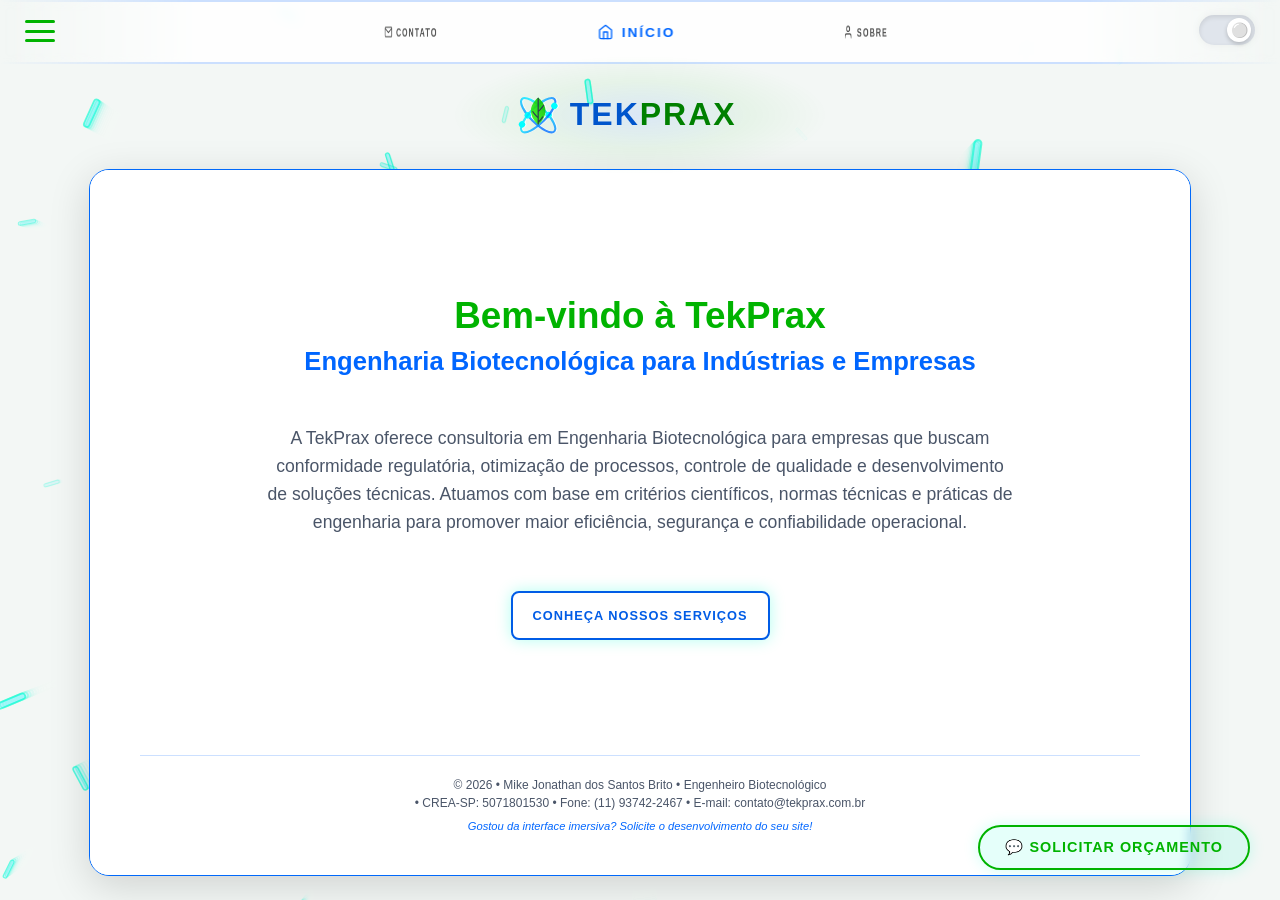
==== commit 2cddff53: "on" ====
--- a/index.html
+++ b/index.html
@@ -517,7 +517,7 @@
                         <p style="margin-bottom: 10px;">Mike Jonathan dos Santos Brito<br>Engenheiro Biotecnológico</p>
                         <p style="margin-bottom: 10px;">CREA-SP: 5071801530</p>
                         <p style="margin-bottom: 10px;">RNP: 2623892040</p>
-                        <p style="margin-bottom: 0;">Base operacional: Presidente Prudente - SP<br>Atendimento remoto em
+                        <p style="margin-bottom: 0;">Presidente Prudente - São Paulo<br>Atendimento remoto em
                             todo o Brasil.</p>
                     </div>
                 </div>
--- a/css/style.css
+++ b/css/style.css
@@ -164,20 +164,21 @@
 
 body.light-mode .cta-button {
     color: #005ce6;
-    border-color: #66a3ff;
+    border-color: #005ce6;
 }
 
 body.light-mode .cta-button:hover {
     background: #66a3ff !important;
     color: #ffffff !important;
     box-shadow: 0 0 15px rgba(102, 163, 255, 0.4);
+    border-color: #66a3ff;
 }
 
 body.light-mode .whatsapp-btn:hover {
     background: #00ff15 !important;
-    color: #003e12 !important;
-    box-shadow: 0 0 15px rgba(0, 154, 57, 0.4);
-    border-color: #00b900;
+    color: #ffffff !important;
+    box-shadow: 0 0 15px rgba(0, 185, 0, 0.4);
+    border-color: #00ff15;
 }
 
 body.light-mode .cta-secondary {
@@ -673,7 +674,7 @@
 #fixed-contact-btn:hover {
     background: var(--neon-green);
     color: var(--dark-bg);
-    box-shadow: 0 0 25px var(--neon-green);
+    box-shadow: 0 0 20px var(--neon-green);
     transform: scale(1.05);
 }
 
@@ -968,7 +969,7 @@
 
 .social-icons a:hover {
     transform: scale(1.15);
-    filter: drop-shadow(0 0 10px var(--neon-blue));
+    filter: drop-shadow(0 0 15px var(--neon-blue));
 }
 
 .compact-card {
@@ -1003,7 +1004,7 @@
 .main-catalog-btn:hover {
     background: var(--neon-green);
     color: #fff;
-    box-shadow: 0 0 20px var(--neon-green);
+    box-shadow: 0 0 10px var(--neon-green);
     text-shadow: none;
 }
 
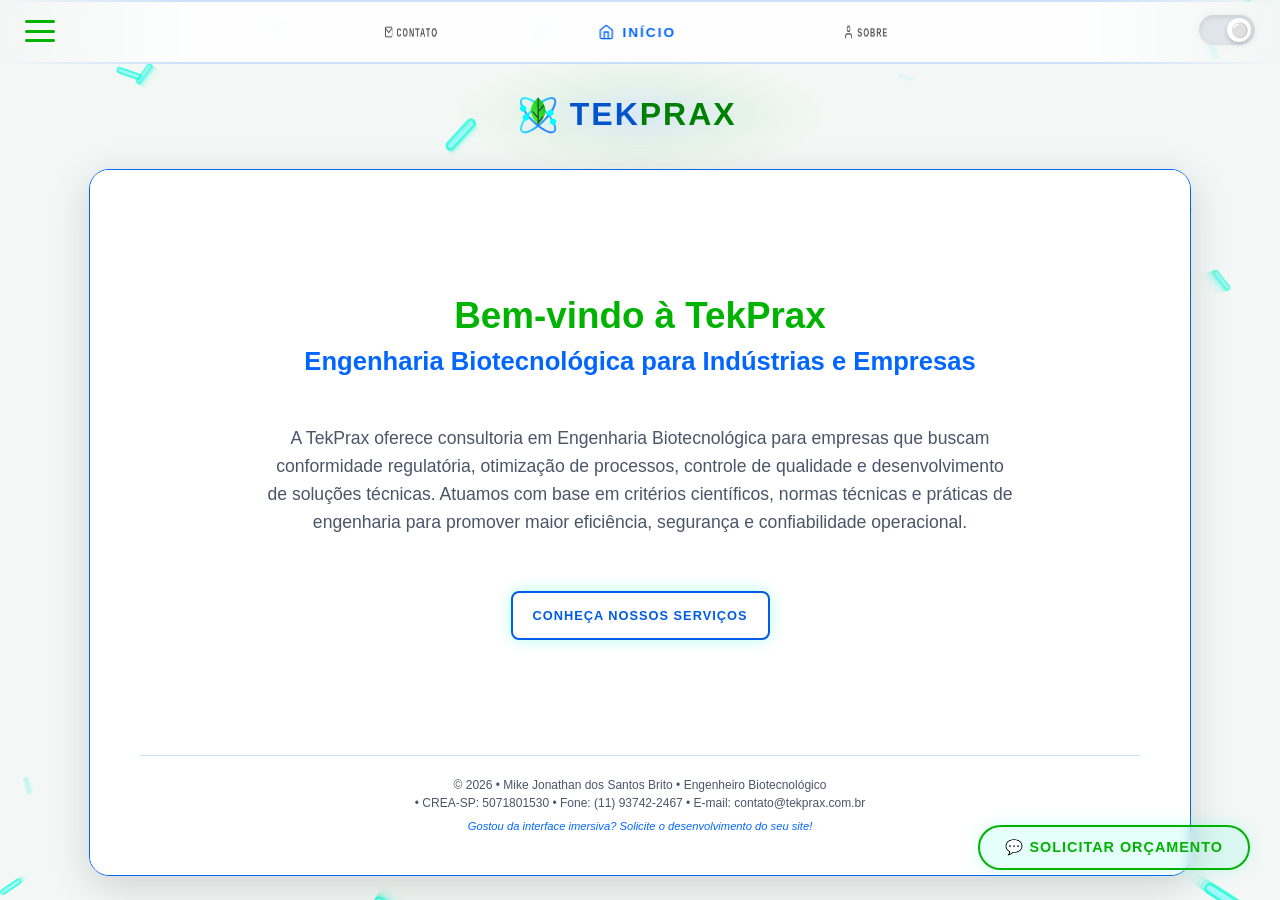
==== commit 04e80d49: "ON2" ====
--- a/index.html
+++ b/index.html
@@ -593,7 +593,7 @@
         <div class="slide" id="solucoes-digitais">
             <div class="slide-inner-content">
                 <a onclick="goBack()" class="btn-voltar">← Voltar</a>
-                <h1>Soluções Digitais <span class="nowrap">e Dados</span></h1>
+                <h1>Web Design, <span class="nowrap">Sistemas e Dados</span></h1>
                 <h2>Tecnologia aplicada à <span class="nowrap">engenharia</span></h2>
                 <p>Utilizamos ferramentas computacionais para análise de dados, modelagem matemática e desenvolvimento
                     de aplicações voltadas ao ambiente industrial e empresarial.</p>
@@ -607,8 +607,7 @@
                 </div>
                 <div style="margin-top: 25px; display: flex; gap: 15px; flex-wrap: wrap;">
                     <a onclick="navigateTo('servicos')" class="cta-secondary" style="margin-top: 0;">Catálogo Geral</a>
-                    <a onclick="navigateTo('orcamento-web')" class="cta-button"
-                        style="margin-top: 0; border-color: var(--neon-blue); color: var(--neon-blue);">Contato </a>
+                    <a onclick="navigateTo('orcamento-web')" class="cta-button" style="margin-top: 0;">Contato </a>
                 </div>
             </div>
         </div>
--- a/css/style.css
+++ b/css/style.css
@@ -877,17 +877,17 @@
     box-shadow: 0 0 20px var(--neon-blue);
 }
 
-.btn-voltar { 
-    border: 1px solid rgba(255,255,255,0.4); 
-    color: var(--text-color); 
-    margin-bottom: 20px; 
-    padding: 8px 20px; 
-    font-size: 0.8rem; 
-    display: inline-block; 
-    cursor: pointer; 
-    border-radius: 4px; 
+.btn-voltar {
+    border: 1px solid rgba(255, 255, 255, 0.4);
+    color: var(--text-color);
+    margin-bottom: 20px;
+    padding: 8px 20px;
+    font-size: 0.8rem;
+    display: inline-block;
+    cursor: pointer;
+    border-radius: 4px;
     /* Transição ajustada para capturar os movimentos suavemente */
-    transition: all 0.2s ease-in-out; 
+    transition: all 0.2s ease-in-out;
 }
 
 /* Efeito ao passar o mouse: leve destaque e movimento para a esquerda */
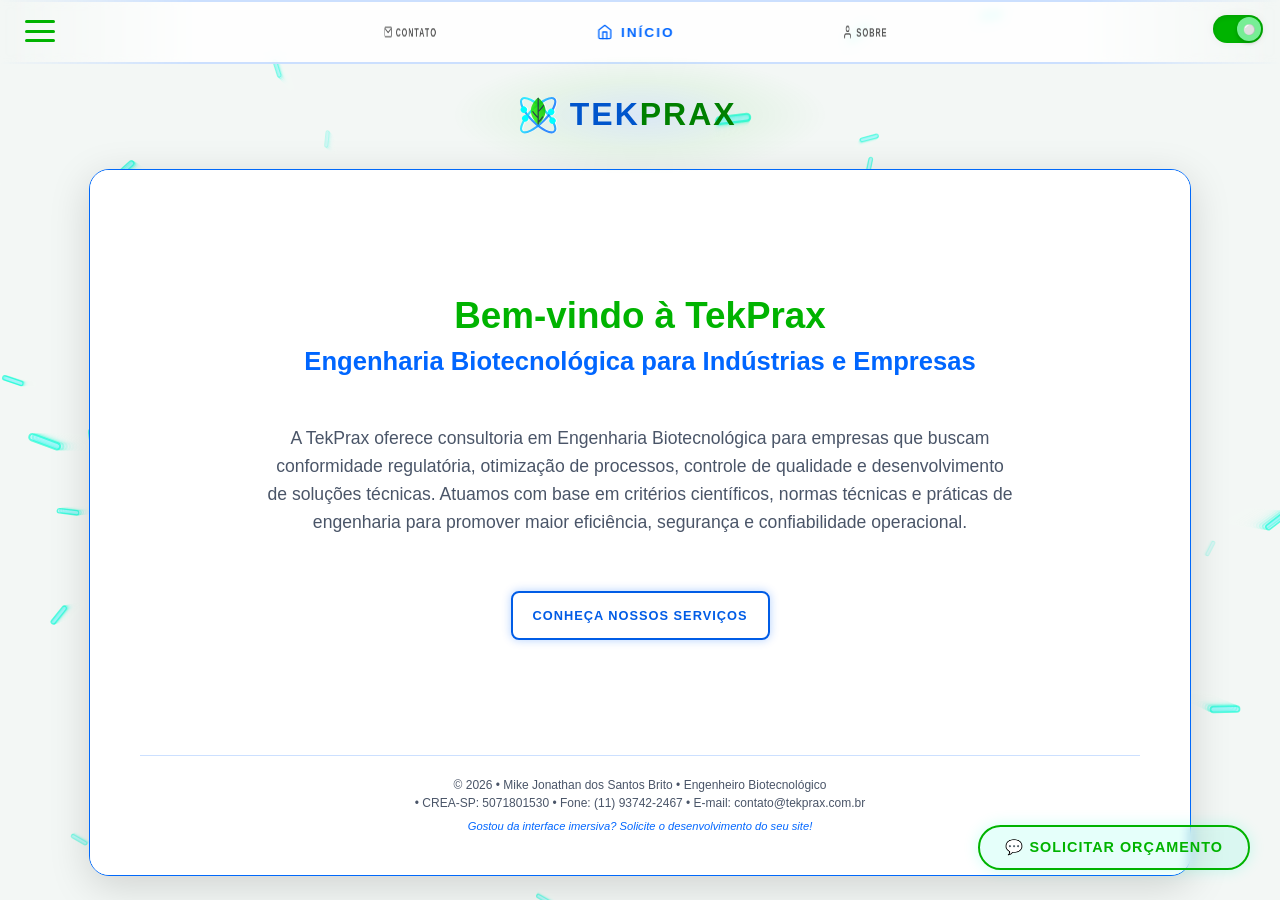
==== commit 19e2172b: "light and dark btn" ====
--- a/index.html
+++ b/index.html
@@ -284,7 +284,7 @@
                     maior eficiência, segurança e confiabilidade operacional.
                 </p>
                 <a onclick="navigateTo('servicos')" class="cta-button"
-                    style="padding: 15px 20px; margin-top: 25px; box-shadow: 0 0 15px rgba(0, 255, 204, 0.3);">Conheça
+                    style="padding: 15px 20px; margin-top: 25px; box-shadow: 0 0 10px rgba(0, 102, 255, 0.3);">Conheça
                     nossos serviços</a>
             </div>
         </div>
@@ -401,7 +401,7 @@
                     <div class="compact-card">
                         <div style="display: flex; gap: 10px; margin-bottom: 20px;">
                             <div class="main-catalog-btn" style="flex: 1; margin: 0; padding: 10px 5px;"
-                                onclick="navigateTo('solucoes-digitais')">Web e Dados</div>
+                                onclick="navigateTo('solucoes-digitais')">Web Design, Sistemas e Dados</div>
                             <a class="cta-button chat-quick-btn" onclick="navigateTo('contato')"
                                 title="Contato Rápido Web">💬</a>
                         </div>
@@ -517,8 +517,8 @@
                         <p style="margin-bottom: 10px;">Mike Jonathan dos Santos Brito<br>Engenheiro Biotecnológico</p>
                         <p style="margin-bottom: 10px;">CREA-SP: 5071801530</p>
                         <p style="margin-bottom: 10px;">RNP: 2623892040</p>
-                        <p style="margin-bottom: 0;">Presidente Prudente - São Paulo<br>Atendimento remoto em
-                            todo o Brasil.</p>
+                        <p style="margin-bottom: 0;">Presidente Prudente - São Paulo<br>Possibilidade de atendimento
+                            <span class="nowrap">remoto em todo o Brasil.</span></p>
                     </div>
                 </div>
             </div>
--- a/css/style.css
+++ b/css/style.css
@@ -178,7 +178,7 @@
     background: #00ff15 !important;
     color: #ffffff !important;
     box-shadow: 0 0 15px rgba(0, 185, 0, 0.4);
-    border-color: #00ff15;
+    border-color: #00ff15 !important;
 }
 
 body.light-mode .cta-secondary {
@@ -561,17 +561,18 @@
 }
 
 .toggle-track {
-    width: 56px;
-    height: 30px;
+    width: 50px;
+    height: 28px;
+    left: 8px;
     background: #222;
-    border-radius: 30px;
+    border-radius: 40px;
     position: relative;
     transition: background 0.3s;
     box-shadow: inset 0 2px 5px rgba(0, 0, 0, 0.5), 0 0 10px rgba(255, 255, 255, 0.1);
 }
 
 body.light-mode .toggle-track {
-    background: #e0e5ec;
+    background: var(--neon-green);
     box-shadow: inset 0 2px 5px rgba(0, 0, 0, 0.1), 0 0 10px rgba(0, 0, 0, 0.05);
 }
 
@@ -580,9 +581,8 @@
     height: 24px;
     border-radius: 50%;
     position: absolute;
-    top: 3px;
-    left: 4px;
-    background: #333;
+    top: 2px;
+    background: var(--neon-green);
     transition: transform 0.4s cubic-bezier(0.4, 0, 0.2, 1), background 0.4s;
     display: flex;
     align-items: center;
@@ -592,12 +592,12 @@
 
 body.light-mode .toggle-thumb {
     transform: translateX(24px);
-    background: #fff;
+    background: #77ee95;
 }
 
 .toggle-thumb::before {
     content: '⚫';
-    font-size: 14px;
+    font-size: 10px;
     transition: opacity 0.3s;
 }
 
@@ -674,7 +674,7 @@
 #fixed-contact-btn:hover {
     background: var(--neon-green);
     color: var(--dark-bg);
-    box-shadow: 0 0 20px var(--neon-green);
+    box-shadow: 0 0 15px var(--neon-green);
     transform: scale(1.05);
 }
 
@@ -766,7 +766,7 @@
     margin-top: 40px;
     flex-shrink: 0;
     padding-top: 20px;
-    padding-bottom: 70px;
+    padding-bottom: 100px;
     border-top: 1px solid var(--border-color);
     text-align: center;
 }
@@ -787,6 +787,11 @@
     display: inline-block;
     margin-top: 6px;
     font-style: italic;
+}
+
+.discreet-link:hover {
+    transform: scale(1.05);
+    color: var(--neon-green);
 }
 
 .slide::-webkit-scrollbar {
@@ -851,6 +856,7 @@
     background: var(--neon-blue) !important;
     color: #010a60 !important;
     box-shadow: 0 0 20px var(--neon-blue);
+    transform: scale(1.05);
 }
 
 .cta-secondary {
@@ -875,6 +881,7 @@
     background: var(--neon-blue) !important;
     color: #010a60 !important;
     box-shadow: 0 0 20px var(--neon-blue);
+    transform: scale(1.05);
 }
 
 .btn-voltar {
@@ -1167,8 +1174,9 @@
 }
 
 .whatsapp-btn {
-    border-color: #25D366;
-    color: #25D366;
+    border-color: #25D366 !important;
+    background: #25D366 !important;
+    color: #006625 !important;
     display: flex;
     justify-content: center;
     align-items: center;
@@ -1250,6 +1258,12 @@
 @media (max-width: 1005px) {
     .mobile-break {
         display: block;
+    }
+
+    .menu-item {
+        width: 160px;
+        left: -80px;
+        font-size: 0.6rem;
     }
 
     /* Repassando a lógica de centralização: Menu (55), Respiro(15), Logo(80), Respiro(15) */
@@ -1456,7 +1470,7 @@
     .menu-item {
         width: 160px;
         left: -80px;
-        font-size: 0.75rem;
+        font-size: 0.6rem;
     }
 
     #classic-menu-overlay a {
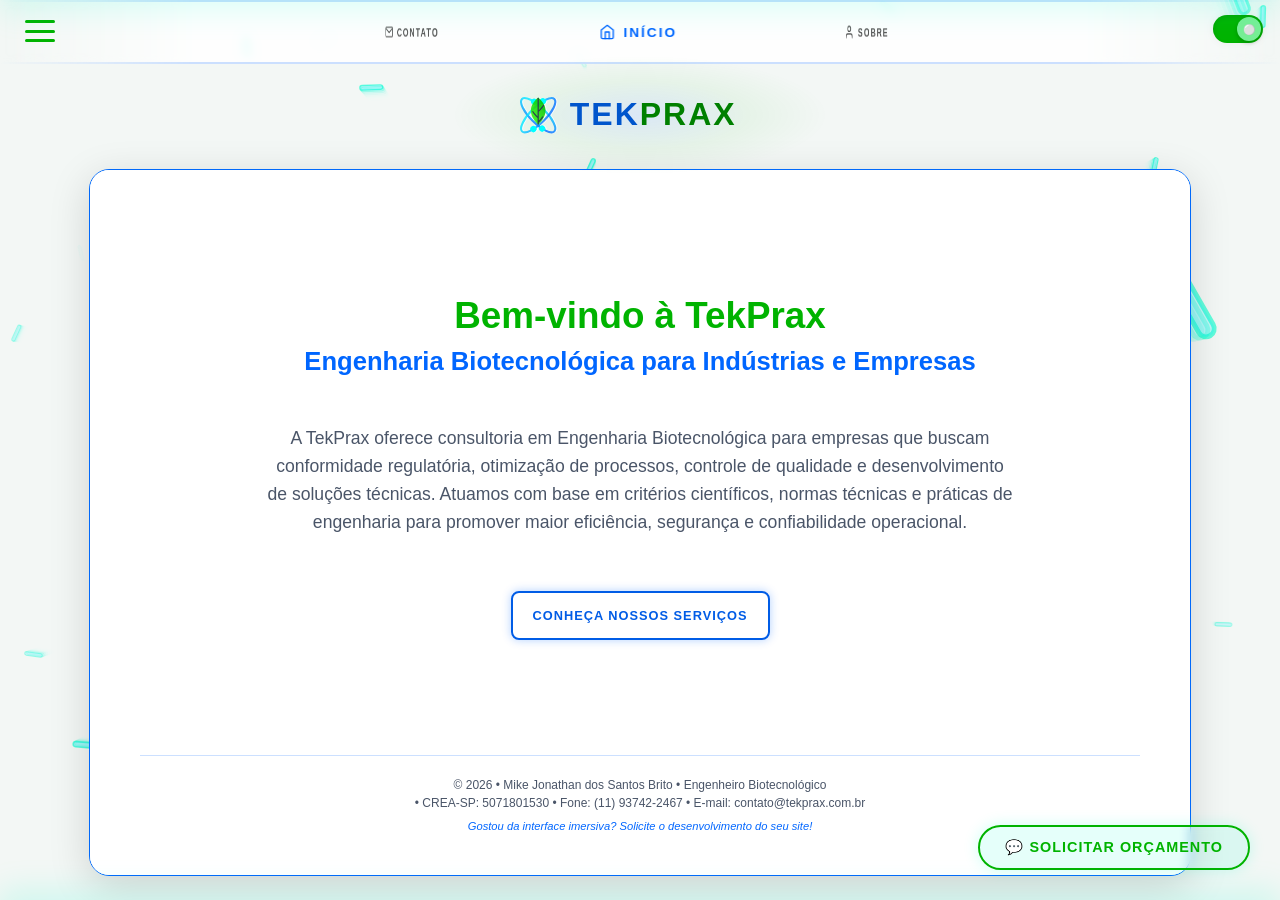
==== commit 24f27ea8: "ajustes" ====
--- a/index.html
+++ b/index.html
@@ -518,7 +518,8 @@
                         <p style="margin-bottom: 10px;">CREA-SP: 5071801530</p>
                         <p style="margin-bottom: 10px;">RNP: 2623892040</p>
                         <p style="margin-bottom: 0;">Presidente Prudente - São Paulo<br>Possibilidade de atendimento
-                            <span class="nowrap">remoto em todo o Brasil.</span></p>
+                            <span class="nowrap">remoto em todo o Brasil.</span>
+                        </p>
                     </div>
                 </div>
             </div>
--- a/css/style.css
+++ b/css/style.css
@@ -766,7 +766,7 @@
     margin-top: 40px;
     flex-shrink: 0;
     padding-top: 20px;
-    padding-bottom: 100px;
+    padding-bottom: 60px;
     border-top: 1px solid var(--border-color);
     text-align: center;
 }
@@ -1402,6 +1402,10 @@
         font-weight: 300;
         color: var(--text-muted);
     }
+
+    .slide-footer {
+        padding-bottom: 90px;
+    }
 }
 
 /* ==========================================
@@ -1450,7 +1454,7 @@
     }
 
     .slide-footer {
-        padding-bottom: 90px;
+        padding-bottom: 100px;
     }
 
     .service-card {
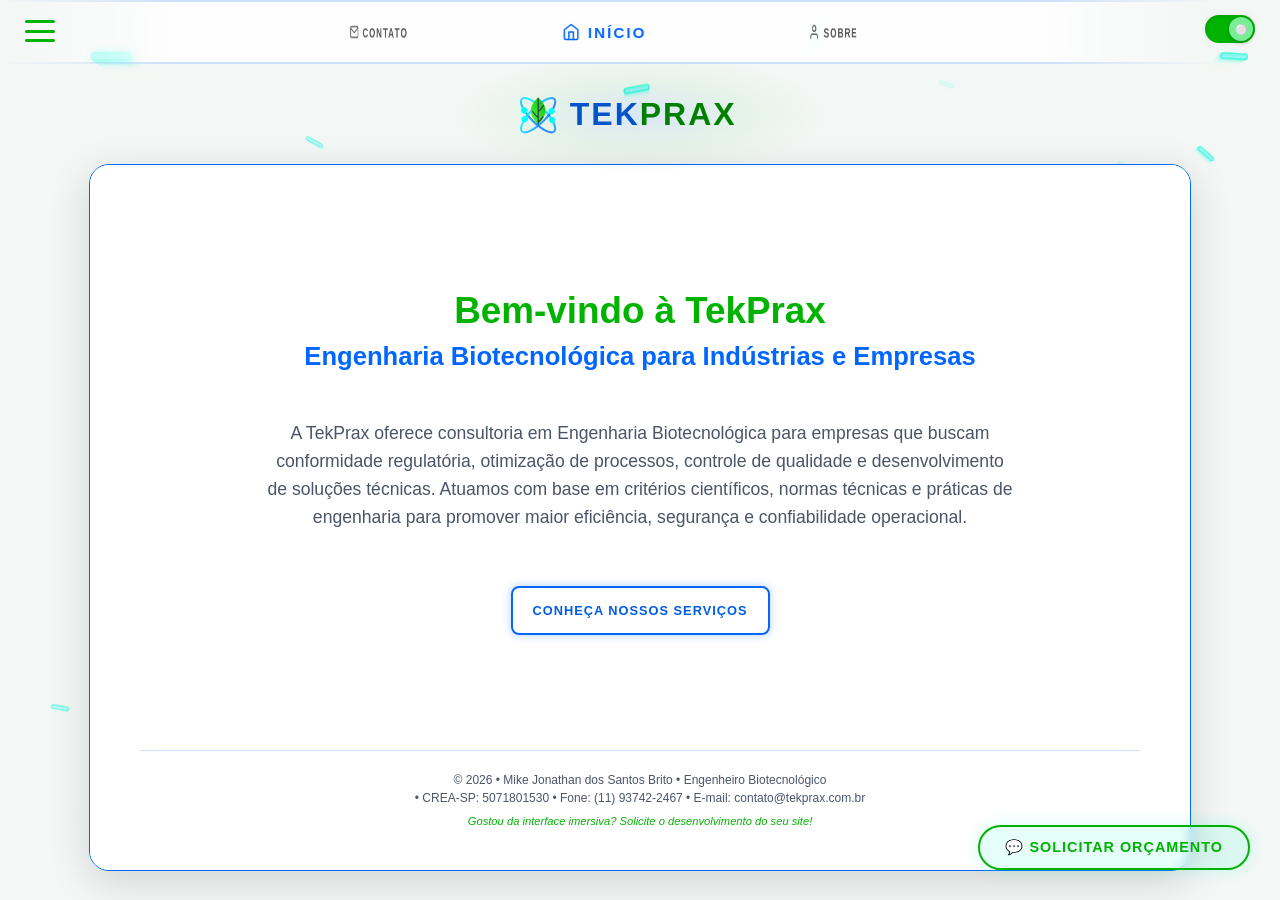
==== commit 70a213c6: "ajustes botoes menu" ====
--- a/index.html
+++ b/index.html
@@ -259,7 +259,7 @@
         <a onclick="navigateFromClassic('engenharia-de-processos')">Engenharia de Processos</a>
         <a onclick="navigateFromClassic('adequacao-regulatoria')">Adequação Regulatória</a>
         <a onclick="navigateFromClassic('otimizacao-de-bioprocessos')">Otimização de Bioprocessos</a>
-        <a onclick="navigateFromClassic('solucoes-digitais')">Soluções Digitais e Dados</a>
+        <a onclick="navigateFromClassic('solucoes-digitais')">Web Design, Sistemas e Dados</a>
         <a onclick="navigateFromClassic('contato')">Contato</a>
     </div>
 
--- a/css/style.css
+++ b/css/style.css
@@ -101,7 +101,8 @@
 }
 
 body.light-mode .service-card:hover {
-    border-color: var(--neon-blue);
+    border: 2px solid;
+    border-color: var(--neon-green);
     box-shadow: 0 10px 20px rgba(0, 0, 0, 0.1);
 }
 
@@ -164,13 +165,13 @@
 
 body.light-mode .cta-button {
     color: #005ce6;
-    border-color: #005ce6;
+    border-color: #0267ff;
 }
 
 body.light-mode .cta-button:hover {
     background: #66a3ff !important;
     color: #ffffff !important;
-    box-shadow: 0 0 15px rgba(102, 163, 255, 0.4);
+    box-shadow: 0 0 10px rgba(102, 163, 255, 0.4);
     border-color: #66a3ff;
 }
 
@@ -378,7 +379,7 @@
 #menu-wrapper {
     position: fixed;
     top: 0;
-    width: 100%;
+    width: 95%;
     height: 60px;
     background: var(--menu-bg);
     backdrop-filter: blur(5px);
@@ -405,7 +406,6 @@
 #logo-wrapper {
     position: fixed;
     top: 75px;
-    left: 0;
     width: 100%;
     height: 80px;
     display: flex;
@@ -417,7 +417,7 @@
 /* Slides posicionados 15px abaixo da altura total do logo (75 + 80 = 155; 155 + 15 = 170px) */
 #presentation-container {
     position: fixed;
-    top: 155px;
+    top: 150px;
     left: 0;
     width: 100vw;
     height: calc(100vh - 165px);
@@ -449,7 +449,7 @@
     gap: 8px;
     color: rgba(150, 150, 150, 0.8);
     font-weight: 600;
-    font-size: 0.85rem;
+    font-size: 0.95rem;
     text-transform: uppercase;
     letter-spacing: 2px;
     cursor: pointer;
@@ -460,8 +460,8 @@
 }
 
 .menu-item svg {
-    width: 16px;
-    height: 16px;
+    width: 18px;
+    height: 18px;
     stroke: currentColor;
     fill: none;
     stroke-width: 2;
@@ -563,8 +563,8 @@
 .toggle-track {
     width: 50px;
     height: 28px;
-    left: 8px;
-    background: #222;
+    left: 0px;
+    background: #5c5c5c;
     border-radius: 40px;
     position: relative;
     transition: background 0.3s;
@@ -766,7 +766,7 @@
     margin-top: 40px;
     flex-shrink: 0;
     padding-top: 20px;
-    padding-bottom: 60px;
+    padding-bottom: 10px;
     border-top: 1px solid var(--border-color);
     text-align: center;
 }
@@ -779,7 +779,7 @@
 }
 
 .discreet-link {
-    color: var(--neon-blue);
+    color: var(--neon-green);
     font-size: 0.7rem;
     text-decoration: none;
     cursor: pointer;
@@ -791,7 +791,7 @@
 
 .discreet-link:hover {
     transform: scale(1.05);
-    color: var(--neon-green);
+    color: var(--neon-blue);
 }
 
 .slide::-webkit-scrollbar {
@@ -1176,7 +1176,7 @@
 .whatsapp-btn {
     border-color: #25D366 !important;
     background: #25D366 !important;
-    color: #006625 !important;
+    color: #003113 !important;
     display: flex;
     justify-content: center;
     align-items: center;
@@ -1263,8 +1263,18 @@
     .menu-item {
         width: 160px;
         left: -80px;
-        font-size: 0.6rem;
-    }
+        font-size: 0.85rem;
+    }
+
+    .menu-item svg {
+    width: 14px;
+    height: 14px;
+    stroke: currentColor;
+    fill: none;
+    stroke-width: 2;
+    stroke-linecap: round;
+    stroke-linejoin: round;
+}
 
     /* Repassando a lógica de centralização: Menu (55), Respiro(15), Logo(80), Respiro(15) */
     #menu-wrapper {
@@ -1277,7 +1287,7 @@
     }
 
     #presentation-container {
-        top: 155px;
+        top: 150px;
         height: calc(100vh - 165px);
         align-items: flex-start;
     }
@@ -1424,7 +1434,7 @@
     }
 
     #presentation-container {
-        top: 155px;
+        top: 150px;
         height: calc(100vh - 165px);
         align-items: flex-start;
     }
@@ -1474,8 +1484,18 @@
     .menu-item {
         width: 160px;
         left: -80px;
-        font-size: 0.6rem;
-    }
+        font-size: 0.7rem;
+    }
+
+    .menu-item svg {
+    width: 12px;
+    height: 12px;
+    stroke: currentColor;
+    fill: none;
+    stroke-width: 2;
+    stroke-linecap: round;
+    stroke-linejoin: round;
+}
 
     #classic-menu-overlay a {
         font-size: 1.1rem;
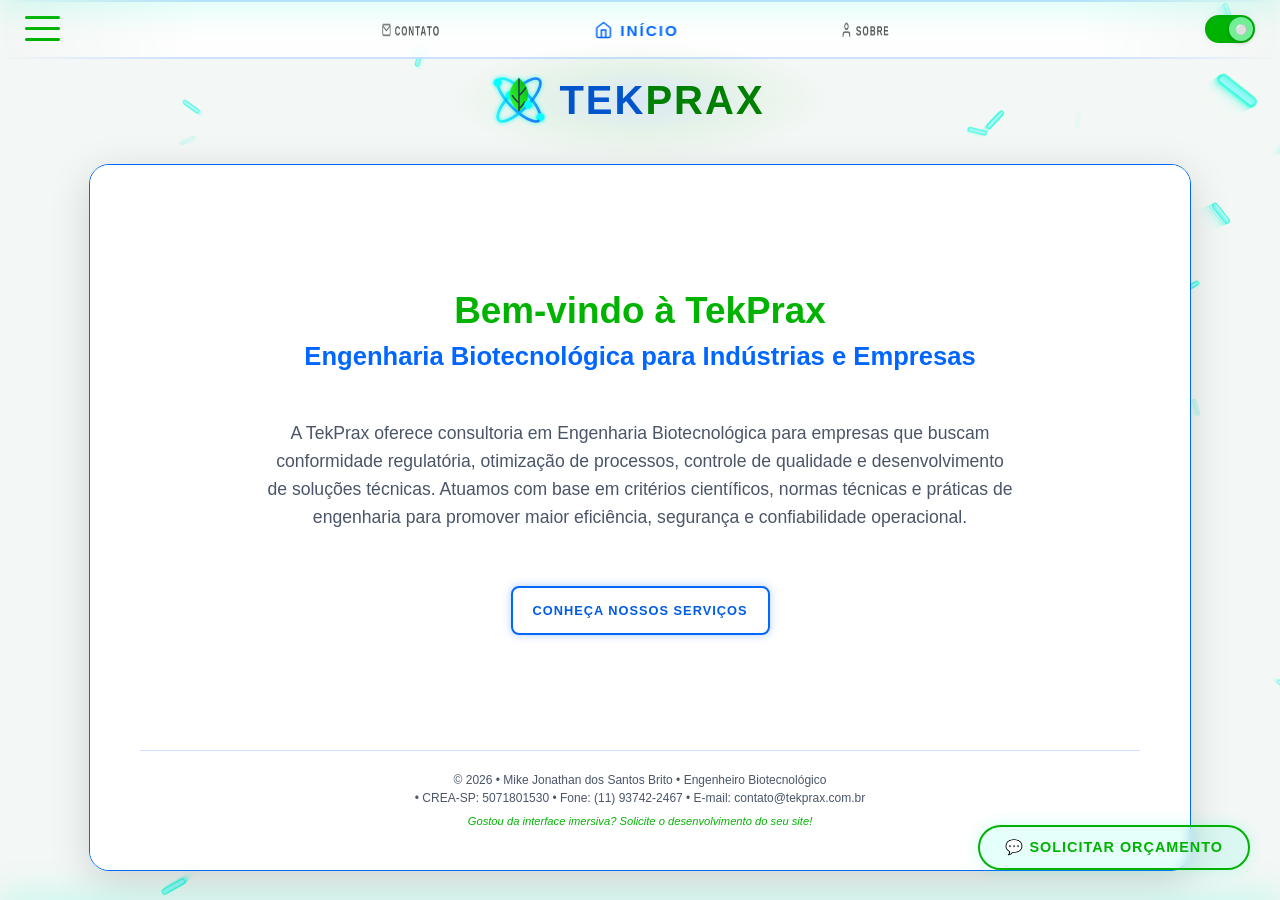
==== commit 7ddcda9e: "responsividade" ====
--- a/index.html
+++ b/index.html
@@ -19,8 +19,10 @@
     <title>TekPrax</title>
 
     <!-- ========================================== -->
-    <!-- FAVICON (Ícone da aba do navegador) -->
+    <!-- FAVICON (Ícones da aba e das buscas do Google) -->
     <link rel="icon" href="img/favicon.svg" type="image/svg+xml">
+    <!-- PNG de segurança (Fallback) para o Google Search ler corretamente -->
+    <link rel="icon" href="img/favicon-192.png" type="image/png" sizes="192x192">
     <!-- ========================================== -->
 
     <meta name="description"
@@ -201,7 +203,8 @@
         <div id="site-logo" onclick="navigateTo('inicio')">
             <svg viewBox="-200 -200 400 400" xmlns="http://www.w3.org/2000/svg" class="logo-animado-inline">
                 <defs>
-                    <linearGradient id="blueNeonHeader" x1="0%" y1="0%" x2="100%" y2="100%">
+                    <linearGradient id="blueNeonHeader" gradientUnits="userSpaceOnUse" x1="-130" y1="-45" x2="130"
+                        y2="45">
                         <stop offset="0%" stop-color="#00ffff" />
                         <stop offset="100%" stop-color="#0055ff" />
                     </linearGradient>
@@ -209,40 +212,116 @@
                         <stop offset="0%" stop-color="#39ff14" />
                         <stop offset="100%" stop-color="#00b300" />
                     </linearGradient>
+
+                    <!-- Caminho COMPLETO invisível para guiar a animação perfeitamente -->
                     <path id="orbitPathHeader" d="M -130,0 A 130,45 0 1,0 130,0 A 130,45 0 1,0 -130,0" />
+
+                    <!-- Metade SUPERIOR da órbita (y negativo) -> Ficará ATRÁS da folha -->
+                    <path id="orbitTop" d="M 130,0 A 130,45 0 1,0 -130,0" />
+
+                    <!-- Metade INFERIOR da órbita (y positivo) -> Ficará NA FRENTE da folha -->
+                    <path id="orbitBottom" d="M -130,0 A 130,45 0 1,0 130,0" />
                 </defs>
-                <g transform="rotate(45)">
-                    <use href="#orbitPathHeader" fill="none" stroke="url(#blueNeonHeader)" stroke-width="12"
-                        opacity="0.8" />
-                    <circle r="18" fill="#00ffff">
-                        <animateMotion dur="4s" repeatCount="indefinite" begin="0s">
-                            <mpath href="#orbitPathHeader" />
-                        </animateMotion>
-                    </circle>
-                    <circle r="18" fill="#00ffff">
-                        <animateMotion dur="4s" repeatCount="indefinite" begin="-2s">
-                            <mpath href="#orbitPathHeader" />
-                        </animateMotion>
-                    </circle>
+
+                <!-- ========================================== -->
+                <!-- 1. CAMADA TRASEIRA (Renderizada ATRÁS da folha) -->
+                <!-- ========================================== -->
+                <g id="camada-traseira">
+                    <!-- Órbita Diagonal Direita -->
+                    <g transform="rotate(45)">
+                        <use href="#orbitTop" fill="none" stroke="url(#blueNeonHeader)" stroke-width="12"
+                            opacity="0.8" />
+                        <!-- Bolinha visível apenas na metade de cima (50% a 100% da animação) -->
+                        <circle r="18" fill="#00ffff">
+                            <animateMotion dur="4s" repeatCount="indefinite" begin="0s">
+                                <mpath href="#orbitPathHeader" />
+                            </animateMotion>
+                            <animate attributeName="opacity" values="0;1;0" keyTimes="0;0.5;1" calcMode="discrete"
+                                dur="4s" repeatCount="indefinite" begin="0s" />
+                        </circle>
+                        <circle r="18" fill="#00ffff">
+                            <animateMotion dur="4s" repeatCount="indefinite" begin="-2s">
+                                <mpath href="#orbitPathHeader" />
+                            </animateMotion>
+                            <animate attributeName="opacity" values="0;1;0" keyTimes="0;0.5;1" calcMode="discrete"
+                                dur="4s" repeatCount="indefinite" begin="-2s" />
+                        </circle>
+                    </g>
+                    <!-- Órbita Diagonal Esquerda -->
+                    <g transform="rotate(-45)">
+                        <use href="#orbitTop" fill="none" stroke="url(#blueNeonHeader)" stroke-width="12"
+                            opacity="0.8" />
+                        <circle r="18" fill="#00ffff">
+                            <animateMotion dur="4s" repeatCount="indefinite" begin="-1s">
+                                <mpath href="#orbitPathHeader" />
+                            </animateMotion>
+                            <animate attributeName="opacity" values="0;1;0" keyTimes="0;0.5;1" calcMode="discrete"
+                                dur="4s" repeatCount="indefinite" begin="-1s" />
+                        </circle>
+                        <circle r="18" fill="#00ffff">
+                            <animateMotion dur="4s" repeatCount="indefinite" begin="-3s">
+                                <mpath href="#orbitPathHeader" />
+                            </animateMotion>
+                            <animate attributeName="opacity" values="0;1;0" keyTimes="0;0.5;1" calcMode="discrete"
+                                dur="4s" repeatCount="indefinite" begin="-3s" />
+                        </circle>
+                    </g>
                 </g>
-                <g transform="rotate(-45)">
-                    <use href="#orbitPathHeader" fill="none" stroke="url(#blueNeonHeader)" stroke-width="12"
-                        opacity="0.8" />
-                    <circle r="18" fill="#00ffff">
-                        <animateMotion dur="4s" repeatCount="indefinite" begin="-1s">
-                            <mpath href="#orbitPathHeader" />
-                        </animateMotion>
-                    </circle>
-                    <circle r="18" fill="#00ffff">
-                        <animateMotion dur="4s" repeatCount="indefinite" begin="-3s">
-                            <mpath href="#orbitPathHeader" />
-                        </animateMotion>
-                    </circle>
+
+                <!-- ========================================== -->
+                <!-- 2. CAMADA DO MEIO (A folha verde) -->
+                <!-- ========================================== -->
+                <g id="camada-folha">
+                    <path d="M 0 55 C -45 10, -65 -45, 0 -100 C 65 -45, 45 10, 0 55 Z" fill="url(#greenNeonHeader)"
+                        opacity="0.9" />
+                    <path d="M 0 -95 L 0 50 M 0 -20 Q 25 -45 30 -55 M 0 15 Q -25 -10 -30 -20 M 0 40 Q 20 20 25 10"
+                        fill="none" stroke="currentColor" stroke-width="7" stroke-linecap="round" />
                 </g>
-                <path d="M 0 55 C -45 10, -65 -45, 0 -100 C 65 -45, 45 10, 0 55 Z" fill="url(#greenNeonHeader)"
-                    opacity="0.9" />
-                <path d="M 0 -95 L 0 50 M 0 -20 Q 25 -45 30 -55 M 0 15 Q -25 -10 -30 -20 M 0 40 Q 20 20 25 10"
-                    fill="none" stroke="currentColor" stroke-width="7" stroke-linecap="round" />
+
+                <!-- ========================================== -->
+                <!-- 3. CAMADA FRONTAL (Renderizada NA FRENTE da folha) -->
+                <!-- ========================================== -->
+                <g id="camada-frontal">
+                    <!-- Órbita Diagonal Direita -->
+                    <g transform="rotate(45)">
+                        <use href="#orbitBottom" fill="none" stroke="url(#blueNeonHeader)" stroke-width="12"
+                            opacity="0.8" />
+                        <!-- Bolinha visível apenas na metade de baixo (0% a 50% da animação) -->
+                        <circle r="18" fill="#00ffff">
+                            <animateMotion dur="4s" repeatCount="indefinite" begin="0s">
+                                <mpath href="#orbitPathHeader" />
+                            </animateMotion>
+                            <animate attributeName="opacity" values="1;0;1" keyTimes="0;0.5;1" calcMode="discrete"
+                                dur="4s" repeatCount="indefinite" begin="0s" />
+                        </circle>
+                        <circle r="18" fill="#00ffff">
+                            <animateMotion dur="4s" repeatCount="indefinite" begin="-2s">
+                                <mpath href="#orbitPathHeader" />
+                            </animateMotion>
+                            <animate attributeName="opacity" values="1;0;1" keyTimes="0;0.5;1" calcMode="discrete"
+                                dur="4s" repeatCount="indefinite" begin="-2s" />
+                        </circle>
+                    </g>
+                    <!-- Órbita Diagonal Esquerda -->
+                    <g transform="rotate(-45)">
+                        <use href="#orbitBottom" fill="none" stroke="url(#blueNeonHeader)" stroke-width="12"
+                            opacity="0.8" />
+                        <circle r="18" fill="#00ffff">
+                            <animateMotion dur="4s" repeatCount="indefinite" begin="-1s">
+                                <mpath href="#orbitPathHeader" />
+                            </animateMotion>
+                            <animate attributeName="opacity" values="1;0;1" keyTimes="0;0.5;1" calcMode="discrete"
+                                dur="4s" repeatCount="indefinite" begin="-1s" />
+                        </circle>
+                        <circle r="18" fill="#00ffff">
+                            <animateMotion dur="4s" repeatCount="indefinite" begin="-3s">
+                                <mpath href="#orbitPathHeader" />
+                            </animateMotion>
+                            <animate attributeName="opacity" values="1;0;1" keyTimes="0;0.5;1" calcMode="discrete"
+                                dur="4s" repeatCount="indefinite" begin="-3s" />
+                        </circle>
+                    </g>
+                </g>
             </svg>
             <div style="display: flex;">
                 <span class="logo-blue">Tek</span>
--- a/css/style.css
+++ b/css/style.css
@@ -96,12 +96,12 @@
 }
 
 body.light-mode .service-card {
-    border-color: #006eff;
+    border-color: var(--neon-green);
     box-shadow: 0 4px 6px rgba(0, 0, 0, 0.05);
 }
 
 body.light-mode .service-card:hover {
-    border: 2px solid;
+    border: 3px solid;
     border-color: var(--neon-green);
     box-shadow: 0 10px 20px rgba(0, 0, 0, 0.1);
 }
@@ -290,7 +290,7 @@
 
 .tap-text {
     display: block;
-    font-size: 0.85rem;
+    font-size: 1rem;
     margin-top: 40px;
     animation: pulseAlpha 2s infinite;
     text-transform: uppercase;
@@ -379,8 +379,8 @@
 #menu-wrapper {
     position: fixed;
     top: 0;
-    width: 95%;
-    height: 60px;
+    width: 100%;
+    height: 55px;
     background: var(--menu-bg);
     backdrop-filter: blur(5px);
     border-top: 2px solid rgba(0, 255, 204, 0.5);
@@ -405,7 +405,7 @@
 /* Logo Posicionado 15px abaixo dos 60px do Menu (60 + 15 = 75px) */
 #logo-wrapper {
     position: fixed;
-    top: 75px;
+    top: 60px;
     width: 100%;
     height: 80px;
     display: flex;
@@ -507,7 +507,7 @@
 #site-logo {
     position: relative;
     z-index: 200;
-    font-size: 2rem;
+    font-size: 2.5rem;
     font-weight: 900;
     text-transform: uppercase;
     letter-spacing: 2px;
@@ -527,13 +527,13 @@
 
 .logo-blue {
     color: var(--logo-blue-txt);
-    text-shadow: 0 0 12px rgba(0, 243, 255, 0.6);
+    text-shadow: 0 0 5px rgba(0, 243, 255, 0.6);
     transition: 0.5s;
 }
 
 .logo-green {
     color: var(--logo-green-txt);
-    text-shadow: 0 0 12px rgba(0, 255, 204, 0.6);
+    text-shadow: 0 0 5px rgba(0, 255, 204, 0.6);
     transition: 0.5s;
 }
 
@@ -541,7 +541,7 @@
     width: 2.2em;
     height: 2.2em;
     flex-shrink: 0;
-    filter: drop-shadow(1px 0px 0px rgb(255, 255, 255));
+    filter: drop-shadow(0px 0px 2px rgb(0, 255, 238));
     margin-left: -40px;
     margin-right: -4px;
 }
@@ -607,10 +607,10 @@
 
 #hamburger-btn {
     position: fixed;
-    top: 5px;
+    top: 1px;
     left: 10px;
-    width: 30px;
-    height: 22px;
+    width: 35px;
+    height: 25px;
     padding: 15px;
     z-index: 300;
     cursor: pointer;
@@ -1267,14 +1267,14 @@
     }
 
     .menu-item svg {
-    width: 14px;
-    height: 14px;
-    stroke: currentColor;
-    fill: none;
-    stroke-width: 2;
-    stroke-linecap: round;
-    stroke-linejoin: round;
-}
+        width: 14px;
+        height: 14px;
+        stroke: currentColor;
+        fill: none;
+        stroke-width: 2;
+        stroke-linecap: round;
+        stroke-linejoin: round;
+    }
 
     /* Repassando a lógica de centralização: Menu (55), Respiro(15), Logo(80), Respiro(15) */
     #menu-wrapper {
@@ -1282,18 +1282,18 @@
     }
 
     #logo-wrapper {
-        top: 70px;
+        top: 65px;
         height: 70px;
     }
 
     #presentation-container {
-        top: 150px;
+        top: 145px;
         height: calc(100vh - 165px);
         align-items: flex-start;
     }
 
     #site-logo {
-        font-size: 1.8rem;
+        font-size: 2rem;
         letter-spacing: 1px;
     }
 
@@ -1303,7 +1303,7 @@
     }
 
     #hamburger-btn {
-        top: 8px;
+        top: 7px;
         padding: 10px;
     }
 
@@ -1404,7 +1404,7 @@
 
     .tap-text {
         display: block;
-        font-size: 0.7rem;
+        font-size: 0.9rem;
         margin-top: 40px;
         animation: pulseAlpha 2s infinite;
         text-transform: uppercase;
@@ -1425,22 +1425,42 @@
 
     /* Mantendo a constante: Menu (55), Respiro(15), Logo(70), Respiro(15) */
     #menu-wrapper {
-        height: 55px;
+        height: 47px;
     }
 
     #logo-wrapper {
-        top: 70px;
+        top: 55px;
         height: 70px;
     }
 
+    #hamburger-btn {
+        position: fixed;
+        top: 0px;
+        left: 2px;
+        width: 30px;
+        height: 20px;
+        padding: 15px;
+    }
+
+    .toggle-track {
+        width: 45px;
+        height: 24px;
+        left: 5px;
+    }
+
+    .toggle-thumb {
+        width: 21px;
+        height: 21px;
+    }
+
     #presentation-container {
-        top: 150px;
-        height: calc(100vh - 165px);
+        top: 133px;
+        height: calc(100vh - 160px);
         align-items: flex-start;
     }
 
     #site-logo {
-        font-size: 1.8rem;
+        font-size: 1.95rem;
         letter-spacing: 1px;
     }
 
@@ -1483,19 +1503,18 @@
 
     .menu-item {
         width: 160px;
-        left: -80px;
         font-size: 0.7rem;
     }
 
     .menu-item svg {
-    width: 12px;
-    height: 12px;
-    stroke: currentColor;
-    fill: none;
-    stroke-width: 2;
-    stroke-linecap: round;
-    stroke-linejoin: round;
-}
+        width: 11px;
+        height: 11px;
+        stroke: currentColor;
+        fill: none;
+        stroke-width: 2;
+        stroke-linecap: round;
+        stroke-linejoin: round;
+    }
 
     #classic-menu-overlay a {
         font-size: 1.1rem;
@@ -1513,7 +1532,7 @@
 
     .tap-text {
         display: block;
-        font-size: 0.6rem;
+        font-size: 0.8rem;
         margin-top: 40px;
         animation: pulseAlpha 2s infinite;
         text-transform: uppercase;
